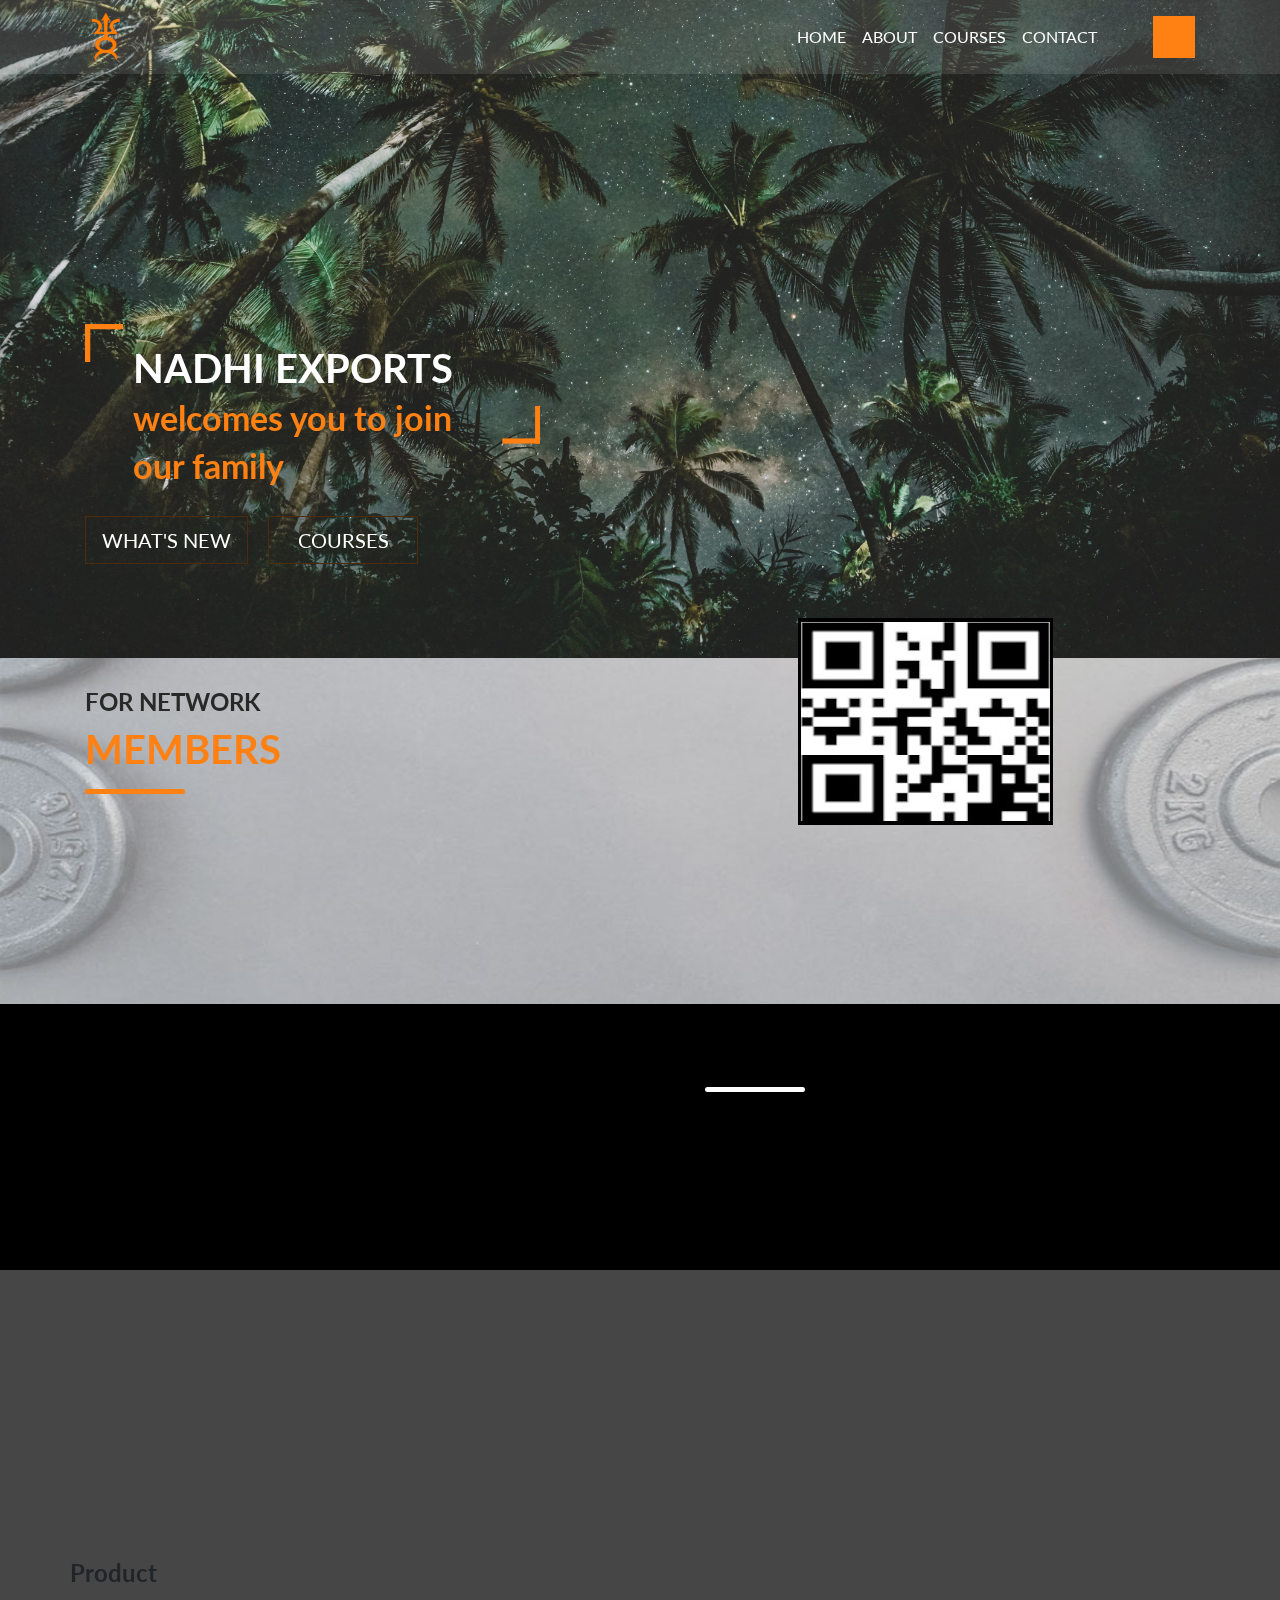
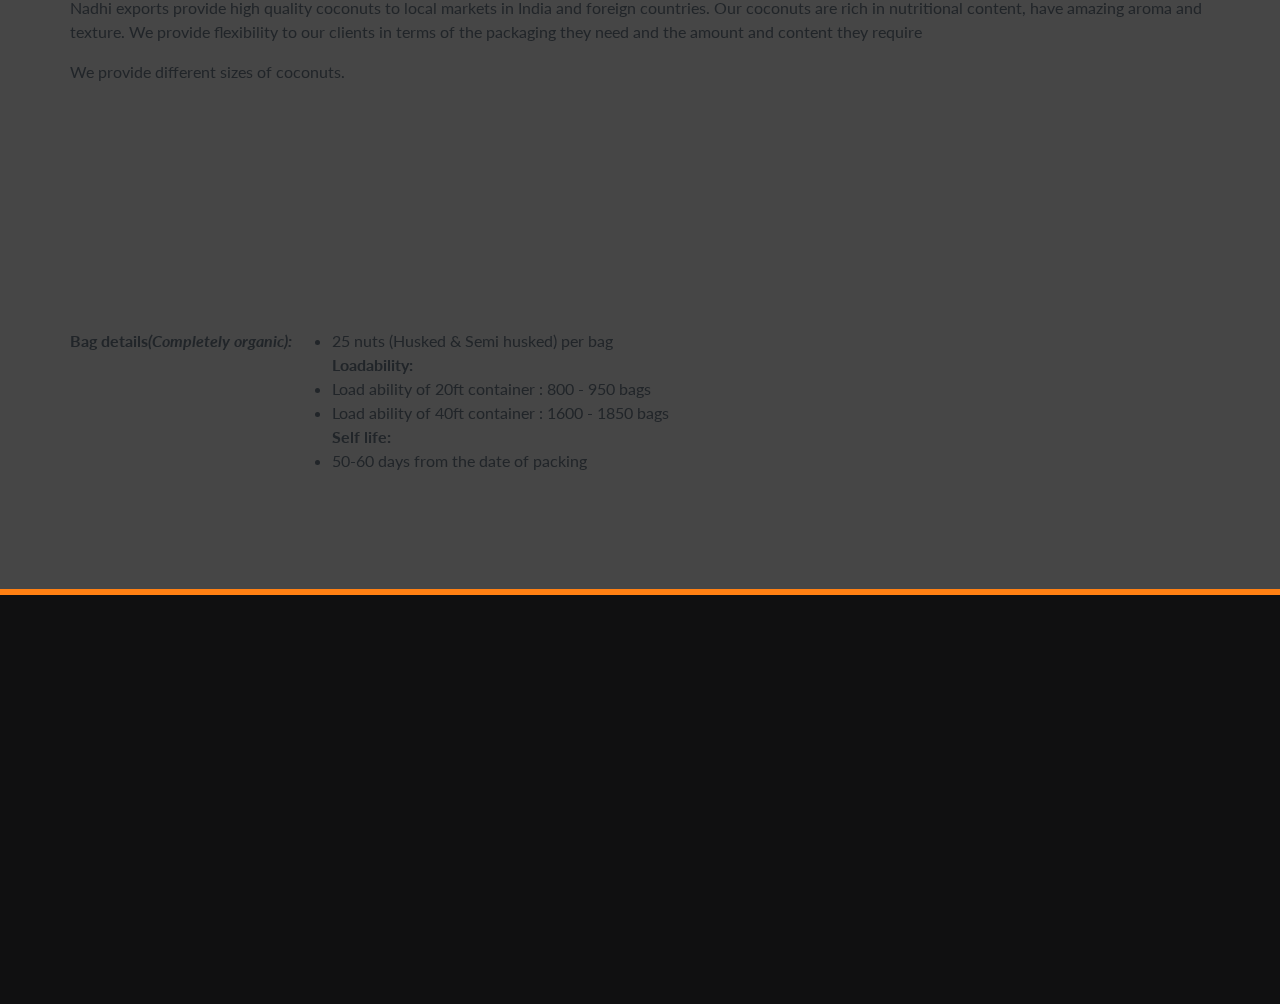
==== index.html @ 695e90e1 "first uplode" ====
<!doctype html>
<!--
  Fox by FreeHTML5.co
  Twitter: https://twitter.com/fh5co
  Facebook: https://fb.com/fh5co
  URL: https://freehtml5.co
-->
<html lang="en">

<head>
    <!-- Required meta tags -->
    <meta charset="utf-8">
    <meta name="viewport" content="width=device-width, initial-scale=1, shrink-to-fit=no">
    <title>NADHI EXPORTS</title>
    <!-- Bootstrap CSS -->
    <link href="css/animate.css" rel="stylesheet">
    <link rel="stylesheet" href="css/bootstrap.min.css" type="text/css">
    <link href="https://fonts.googleapis.com/css?family=Lato:300,400,700" rel="stylesheet">
    <link rel="stylesheet" href="css/style.css">
</head>

<body>
    <div class="container-fluid pl-0 pr-0 bg-img clearfix parallax-window2" data-parallax="scroll" data-image-src="images/banner2.jpg">
        <nav class="navbar navbar-expand-md navbar-dark">
            <div class="container">
                <!-- Brand -->
                <a class="navbar-brand mr-auto" href="#"><img src="images/logo.png" alt="FoxPro" /></a>
                <!-- Toggler/collapsibe Button -->
                <button class="navbar-toggler" type="button" data-toggle="collapse" data-target="#collapsibleNavbar"> <span class="navbar-toggler-icon"></span> </button>
                <!-- Navbar links -->
                <div class="collapse navbar-collapse" id="collapsibleNavbar">
                    <ul class="navbar-nav ml-auto">
                        <li class="nav-item"> <a class="nav-link" href="#">Home</a> </li>
                        <li class="nav-item"> <a class="nav-link" href="#about-us">About</a> </li>
                        <li class="nav-item"> <a class="nav-link" href="#">Courses</a> </li>
                        <li class="nav-item"> <a class="nav-link" href="#contact">Contact</a> </li>
                    </ul>
                    <ul class="navbar-nav ml-5">
                        <li class="nav-item"> <a class="nav-link btn btn-danger" href="#">&nbsp;&nbsp;&nbsp;&nbsp;&nbsp;&nbsp;</a> </li>
                    </ul>
                </div>
            </div>
        </nav>
        <div class="container">
            <div class="fh5co-banner-text-box">
                <div class="quote-box pl-5 pr-5 wow bounceInRight">
                    <h2>NADHI EXPORTS<br><span>
                            welcomes you to join our family</span> </h2>
                </div>
                <a href="#" class="btn text-uppercase btn-outline-danger btn-lg mr-3 mb-3 wow bounceInUp"> What's new</a> <a href="#" class="btn text-uppercase btn-outline-danger btn-lg mb-3 wow bounceInDown"> Courses</a>
            </div>
        </div>
    </div>
    <div class="container-fluid fh5co-network">
        <div class="container">
            <div class="row">
                <div class="col-md-6">
                    <h4 class="wow bounceInUp">FOR NETWORK</h4>
                    <h2 class="wow bounceInRight">MEMBERS</h2>
                    <hr />
                    <h5 class="wow bounceInLeft">NETWORK SUMMER 2017</h5>
                    <p class="wow bounceInDown">The lowdown on Blood Flow Restriction training • FREE CEC/CPD • ​Let's compare ​Raw Vs Cooked • Building Ab, Core &amp; Pelvic strength • Get​ clients short-term wins from long-term goals • So you want to operate multiple clubs? + LOADS MORE</p>
                </div>
                <div class="col-md-6">
                    <figure class="wow bounceInDown"> <img src="images/about-img.jpg" alt="gym" class="img-fluid" /> </figure>
                </div>
            </div>
        </div>
    </div>
    <div id="about-us" class="container-fluid fh5co-about-us pl-0 pr-0 parallax-window" data-parallax="scroll" data-image-src="images/about-us-bg.jpg">
        <div class="container">
            <div class="col-sm-6 offset-sm-6">
                <h2 class="wow bounceInLeft" data-wow-delay=".25s">ABOUT US</h2>
                <hr />
                <p class="wow bounceInRight" data-wow-delay=".25s">We are NADHI EXPORTS exporting coconuts regularly to various parts of India throughout the year. NADHI EXPORTS mainly dealing with coconut products (Husked & Semi Husked). We can supply fresh coconuts of Indian origin for any demanded products quantity at a competitive rate regularly. </p>
            </div>
        </div>
    </div>
    <div class="container-fluid fh5co-content-box">
        <div class="container">
            <div class="row">
                <div class="col-md-5 pr-0"><img src="images/rode-gym.jpg" alt="gym" class="img-fluid wow bounceInLeft" /> </div>
                <div class="col-md-7 pl-0">
                    <div class="wow bounceInRight" data-wow-delay=".25s">
                        <div class="card-img-overlay">
                            <p>we have high quality export coconuts of circumference 12inches and above. We invite the local buyers from all over India. </p>
                        </div>
                        <img src="images/gym-girls.jpg" alt="girls in gym" class="img-fluid" />
                    </div>
                </div>
            </div>
            <!--     <div class="row trainers pl-0 pr-0">
      <div class="col-12 bg-50">
        <div class="quote-box2 wow bounceInDown" data-wow-delay=".25s">
          <h2> TRAINERS </h2>
        </div>
      </div>
      <div class="col-md-6 pr-5 pl-5">
        <div class="card text-center wow bounceInLeft" data-wow-delay=".25s"> <img class="card-img-top rounded-circle img-fluid" src="images/trainers1.jpg" alt="Card image">
          <div class="card-body mb-5">
            <h4 class="card-title">JENIFERR</h4>
            <p class="card-text">Trainers, athletes and serious clients alike are looking for the toughest, most brutally productive training techniques to spice up their workouts and provide a truly unique challenge</p>
          </div>
        </div>
      </div>
      <div class="col-md-6 pl-5 pr-5">
        <div class="card text-center wow bounceInRight" data-wow-delay=".25s"> <img class="card-img-top rounded-circle img-fluid" src="images/trainers2.jpg" alt="Card image">
          <div class="card-body mb-5">
            <h4 class="card-title">JHON</h4>
            <p class="card-text">Trainers, athletes and serious clients alike are looking for the toughest, most brutally productive training techniques to spice up their workouts and provide a truly unique challenge</p>
          </div>
        </div>
      </div>
    </div> -->
            <div class="row gallery">
                <div class="product">
                    <h4><b class="text-center">Product</b></h4>
                    <p>
                        Nadhi exports provide high quality coconuts to local markets in India and
                        foreign countries. Our coconuts are rich in nutritional content, have amazing
                        aroma and texture. We provide flexibility to our clients in terms of the
                        packaging they need and the amount and content they require</p>
                        <p>We provide different sizes of coconuts.</p>
                </div>
                <div class="col-md-4">
                    <div class="card">
                        <div class="card-body mb-4 wow
bounceInLeft" data-wow-delay=".25s">
                            <h4 class="card-title">SMALL- BELOW 500
                                grams</h4>
                            <p class="card-text">I just wanted to sincerely thank you for the
                                opportunity to represent Precision Nutrition and the US at such an amazing
                                event. </p>
                        </div>
                        <!-- <img class="card-img-top img-fluid wow bounceInRight"
data-wow-delay=".25s" src="images/g1.jpg" alt="Card image"> -->
                    </div>
                </div>
                <div class="col-md-4">
                    <div class="card">
                        <div class="card-body mt-4 wow
bounceInDown" data-wow-delay=".25s">
                            <h4 class="card-title">MEDIUM-500 TO 600
                                grams</h4>
                            <p class="card-text">I just wanted to sincerely thank you for the
                                opportunity to represent Precision Nutrition and the US at such an amazing
                                event. </p>
                        </div>
                        <!--  <img class="card-img-top img-fluid wow bounceInUp"
data-wow-delay=".25s" src="images/g2.jpg" alt="Card image"> -->
                    </div>
                </div>
                <div class="col-md-4">
                    <div class="card">
                        <div class="card-body mb-4 wow
bounceInRight" data-wow-delay=".25s">
                            <h4 class="card-title">SUPERIOR-ABOVE
                                600 grams</h4>
                            <p class="card-text">I just wanted to sincerely thank you for
                                the opportunity to represent Precision Nutrition and the US at such an amazing
                                event. </p>
                        </div>
                        <!--  <img class="card-img-top img-fluid wow bounceInLeft"
data-wow-delay=".25s" src="images/g3.jpg" alt="Card image"> -->
                    </div>
                </div>
                 <p>
                    <b>Bag details<i>(Completely organic):</i></b>
                    <ul>
                        <li>25 nuts (Husked & Semi husked) per bag</li>
                        <b>Loadability:</b><br>
                        <li>Load ability of 20ft container : 800 - 950 bags</li>
                        <li>Load ability of 40ft container : 1600 - 1850 bags</li>
                        <b>Self life:</b><br>
                        <li>50-60 days from the date of packing
                        </li>
                        <b>
                        </b>
                    </ul>
                </p>
            </div>
        </div>
    </div>
    <footer class="container-fluid">
        <div class="container">
            <div class="row">
                <div class="col-md-3 footer1 d-flex wow bounceInLeft" data-wow-delay=".25s">
                    <div class="d-flex flex-wrap align-content-center"> <a href="#"><img src="images/logo.png" alt="logo" /></a>
                        <p>Lorem ipsum dolor sit
                            amet, consectetuer adipiscing elit. Aenean commodo dolor. Ae</p>
                        <p>&copy;
                            2018 Foxpro. All rights reserved.<br> Design by <a href="https://freehtml5.co" target="_blank">FreeHTML5</a>.</p>
                    </div>
                </div>
                <div class="col-md-6 footer2
wow bounceInUp" data-wow-delay=".25s" id="contact">
                    <div class="form-box">
                        <h4>CONTACT US</h4>
                        <table class="table table-responsive d-table">
                            <tr>
                                <td><input type="text" class="form-control pl-0" placeholder="NAME" /></td>
                                <td><input type="email" class="form-control pl-0" placeholder="EMAIL" /></td>
                            </tr>
                            <tr>
                                <td colspan="2"></td>
                            </tr>
                            <tr>
                                <td colspan="2"><input type="text" class="form-control pl-0" placeholder="ADDRESS" /></td>
                            </tr>
                            <tr>
                                <td colspan="2"></td>
                            </tr>
                            <tr>
                                <td colspan="2"><input type="text" class="form-control pl-0" placeholder="MESSAGES" /></td>
                            </tr>
                            <tr>
                                <td colspan="2"></td>
                            </tr>
                            <tr>
                                <td colspan="2" class="text-center pl-0"><button type="submit" class="btn btn-dark">SEND</button></td>
                            </tr>
                        </table>
                    </div>
                </div>
                <div class="col-md-3 footer3 wow bounceInRight" data-wow-delay=".25s">
                    <h5>PHONE</h5>
                    <p>+919444500524</p>
                    <h5>EMAIL</h5>
                    <p>nadhiexports@gmail.com</p>

                    <div class="social-links">
                        <ul class="nav nav-item">
                            <li><a href="https://twitter.com/NadhiExports?s=20" class="btn btn-secondary mr-1
mb-2"><img src="images/tweet.png" alt="tweet" /></a></li>
                            <li><a href="mailto:nadhiexports@gmail.com" class="btn btn-secondary mr-1 ml-1 mb-2"><img src="images/email.png" alt="email" /></a></li>
                            <li><a href="https://www.instagram.com/nadhi_exports/" class="btn btn-secondary mr-1 ml-1 mb-2"><img src="images/insta.png" alt="instagram" /></a></li>
                            <li><a href="https://api.whatsapp.com/send?phone=+917708226959" class="btn btn-secondary ml-1
mb-2"><img src="images/whats.png" alt="whatsapp" /></a></li>
                        </ul>
                    </div>
                </div>
            </div>
        </div>
    </footer>
    <!-- Optional JavaScript -->
    <!-- jQuery first, then Bootstrap JS, ... -->
    <script src="js/jquery.min.js"></script>
    <script src="js/bootstrap.min.js"></script>
    <script src="js/parallax.js"></script>
    <script src="js/wow.js"></script>
    <script src="js/main.js"></script>
</body>

</html>
---- css/style.css ----
/*
 * Fox by FreeHTML5.co
 * Twitter: https://twitter.com/fh5co
 * Facebook: https://fb.com/fh5co
 * URL: https://freehtml5.co
 */

body {
  font-family: 'Lato', sans-serif;
  overflow: hidden;
  overflow-y: scroll;
  background-color: #000;
}
body .bg-img {
  background-repeat: no-repeat;
  background-position: center;
  padding-bottom: 100px;
}
body nav {
  background: rgba(255, 255, 255, 0.1);
}
body nav .navbar-nav a {
  font-size: 16px;
  text-transform: uppercase;
  color: #fff !important;
  transition: all 0.3s;
  -webkit-transition: all 0.3s;
  -ms-transition: all 0.3s;
  -o-transition: all 0.3s;
}
body nav .navbar-nav a:hover {
  color: #ff8013 !important;
}
body nav .navbar-nav .btn-danger {
  background: #ff8013;
  border-color: #ff8013;
  border-radius: 0;
}
body nav .navbar-nav .btn-danger:hover {
  background: #df6700;
  border-color: #df6700;
}

a, a:hover {
  color: #ff8013;
}

.fh5co-banner-text-box {
  position: relative;
  max-height: 120px;
  display: inline-block;
  margin-top: 250px;
}
.fh5co-banner-text-box .quote-box {
  max-width: 455px;
  padding: 20px 0;
}
.fh5co-banner-text-box .quote-box h2 {
  font-family: 'Lato', sans-serif;
  font-weight: 700;
  color: #fff;
  font-size: 40px;
}
.fh5co-banner-text-box .quote-box h2 span {
  color: #ff8013;
  font-size: 34px;
}
.fh5co-banner-text-box .quote-box::before {
  content: "";
  position: absolute;
  height: 38px;
  width: 38px;
  left: 0;
  top: 0;
  background: url("../images/right-quote.png");
  background-repeat: no-repeat;
}
.fh5co-banner-text-box .quote-box::after {
  content: "";
  position: absolute;
  height: 38px;
  width: 38px;
  background: url("../images/left-quote.png");
  background-repeat: no-repeat;
  right: 0;
  bottom: 0;
}
.fh5co-banner-text-box a {
  color: #fff;
  border-color: #4e2b0d;
  border-radius: 0;
  min-width: 150px;
}
.fh5co-banner-text-box a:hover {
  background: transparent;
  border-color: gray;
  color: #ff8013;
}

.fh5co-network, .fh5co-about-us {
  background: url("../images/about-bg.jpg");
  background-repeat: no-repeat;
  background-position: center;
  background-size: 100% 100%;
  padding: 50px 0;
  padding-top: 30px;
}
.fh5co-network figure, .fh5co-about-us figure {
  margin-top: -70px !important;
}
.fh5co-network h2, .fh5co-about-us h2 {
  color: #ff8013;
  font-family: 'Lato', sans-serif;
  font-weight: 700;
  font-size: 40px;
  margin-bottom: 0;
}
.fh5co-network h4, .fh5co-about-us h4, .fh5co-network h5, .fh5co-about-us h5, .fh5co-network p, .fh5co-about-us p {
  color: #282828;
  font-family: 'Lato', sans-serif;
  font-weight: 700;
}
.fh5co-network hr, .fh5co-about-us hr {
  border-color: #ff8013;
  border-width: 5px;
  max-width: 100px;
  margin-left: 0;
  border-radius: 5px;
}
.fh5co-network figure, .fh5co-about-us figure {
  text-align: center;
}

.fh5co-about-us {
  background: transparent;
  background-repeat: no-repeat;
  background-size: contain;
  background-position: center;
}
.fh5co-about-us p {
  color: #fff;
  font-family: 'Lato', sans-serif;
  font-weight: normal;
}
.fh5co-about-us hr {
  border-color: #fff;
  margin-left: 50px;
  margin-top: 5px;
}
.fh5co-about-us a {
  color: #fff !important;
  border-color: #4e2b0d;
  border-radius: 0;
  min-width: 150px;
}
.fh5co-about-us a:hover {
  background: transparent;
  border-color: gray;
  color: #ff8013;
}

.fh5co-content-box {
  background: #464646;
  padding-bottom: 100px;
}
.fh5co-content-box .pr-0 img {
  margin-top: -128px;
}
.fh5co-content-box img {
  width: 100%;
}
.fh5co-content-box .card-img-overlay {
  color: #fff;
  text-align: center;
  top: 35%;
}
.fh5co-content-box .trainers {
  position: relative;
  padding: 50px 0;
  margin: 70px 0;
  background: url("../images/gym2.jpg");
  background-repeat: no-repeat;
  background-position: center;
  background-color: #000;
}
.fh5co-content-box .trainers .bg-50 {
  background: rgba(0, 0, 0, 0.3);
}
.fh5co-content-box .trainers .card {
  border: none;
  background: transparent;
}
.fh5co-content-box .trainers .card img {
  max-width: 250px;
  margin: 0 auto;
  max-height: 250px;
}
.fh5co-content-box .trainers .card .card-body {
  background: #ccc;
  border-radius: 15px;
  padding: 30px 20px;
  margin-top: 30px;
  padding-bottom: 50px;
}
.fh5co-content-box .trainers .card .card-body::before {
  content: "";
  position: absolute;
  border: 20px solid #ccc;
  border-color: transparent transparent #ccc transparent;
  margin-top: -70px;
  text-align: center;
  margin-left: -15px;
}
.fh5co-content-box .trainers .quote-box2 {
  color: #fff;
  max-width: 250px;
  position: relative;
  text-align: center;
  margin: auto;
  margin-bottom: 50px;
}
.fh5co-content-box .trainers .quote-box2::before {
  content: "";
  position: absolute;
  height: 20px;
  width: 20px;
  left: 0;
  top: -10px;
  background: url("../images/right-quote-white.png");
  background-repeat: no-repeat;
  background-size: 100% 100%;
}
.fh5co-content-box .trainers .quote-box2::after {
  content: "";
  position: absolute;
  height: 20px;
  width: 20px;
  background: url("../images/left-quote-white.png");
  background-repeat: no-repeat;
  right: 0;
  bottom: -10px;
  background-size: 100% 100%;
}
.fh5co-content-box .trainers::before, .fh5co-content-box .trainers::after {
  content: "";
  position: absolute;
  border: 5px solid #ff8013;
  width: 100%;
  top: -10px;
}
.fh5co-content-box .trainers::before {
  bottom: -10px;
  top: auto;
}
.fh5co-content-box .gallery .card {
  border: none;
  background: transparent;
}
.fh5co-content-box .gallery .card img {
  border-radius: 0;
  max-height: 580px;
}
.fh5co-content-box .gallery .card .card-body {
  background: #ff8013;
}
.fh5co-content-box .gallery .card .card-body h4 {
  color: #fff;
}
.fh5co-content-box .gallery .card .card-body p {
  font-family: 'Lato', sans-serif;
  font-weight: 700;
}

footer {
  background: #101011;
  color: #fff;
}
footer .footer1 p {
  margin-top: 30px;
}
footer .footer2 h4 {
  color: #ff8013;
  font-family: 'Lato', sans-serif;
  font-weight: 700;
  text-align: center;
  margin: 20px auto;
}
footer .footer2 .form-box {
  background: #fff;
  padding: 20px 30px;
  margin-top: -30px;
}
footer .footer2 input[type='text'], footer .footer2 input[type='email'] {
  background: transparent;
  border-radius: 0;
  border: none;
  border-bottom: 2px solid #000;
}
footer .footer2 input[type='text']:focus, footer .footer2 input[type='email']:focus {
  box-shadow: none;
  border-color: #ff8013;
}
footer .footer2 .btn {
  min-width: 150px;
  border-radius: 0;
}
footer .footer2 ::-webkit-input-placeholder {
  /* Chrome/Opera/Safari */
  color: #262626;
}
footer .footer2 ::-moz-placeholder {
  /* Firefox 19+ */
  color: #262626;
}
footer .footer2 :-ms-input-placeholder {
  /* IE 10+ */
  color: #262626;
}
footer .footer2 :-moz-placeholder {
  /* Firefox 18- */
  color: #262626;
}
footer .footer3 {
  padding-top: 50px;
}
footer .footer3 a {
  background: #fff;
  border-radius: 50%;
  height: 40px;
  width: 40px;
  padding: 0;
  padding-top: 5px;
}
footer .footer3 a:hover {
  background: #ff8013;
}
footer .footer3 .nav-item li {
  margin: 0 5px;
}
footer .table td, footer .table th {
  border: none;
}

footer::before {
  content: "";
  position: absolute;
  border: 3px solid #ff8013;
  width: 100%;
  left: 0;
}

@media (max-width: 1199px) {
  .fh5co-content-box .pr-0 img {
    margin-top: -107px;
  }
}
@media (max-width: 991px) {
  .fh5co-content-box .pr-0 img {
    margin-top: -78px;
  }
  .fh5co-content-box .card-img-overlay {
    top: 20%;
  }
}
@media (max-width: 767px) {
  body nav .navbar-nav {
    margin-left: 0 !important;
    max-width: 50px;
  }

  .fh5co-network figure, .fh5co-about-us figure {
    margin-top: 0 !important;
  }

  .fh5co-content-box .pr-0 img {
    margin: 20px auto;
  }
  .fh5co-content-box .col-md-5 {
    padding: 0 !important;
  }
  .fh5co-content-box .col-md-7 {
    padding: 0 !important;
  }

  .gallery .card {
    margin-bottom: 25px;
  }

  .footer1 {
    min-height: 150px;
  }

  .footer2 .form-box {
    margin-top: 0 !important;
  }
}
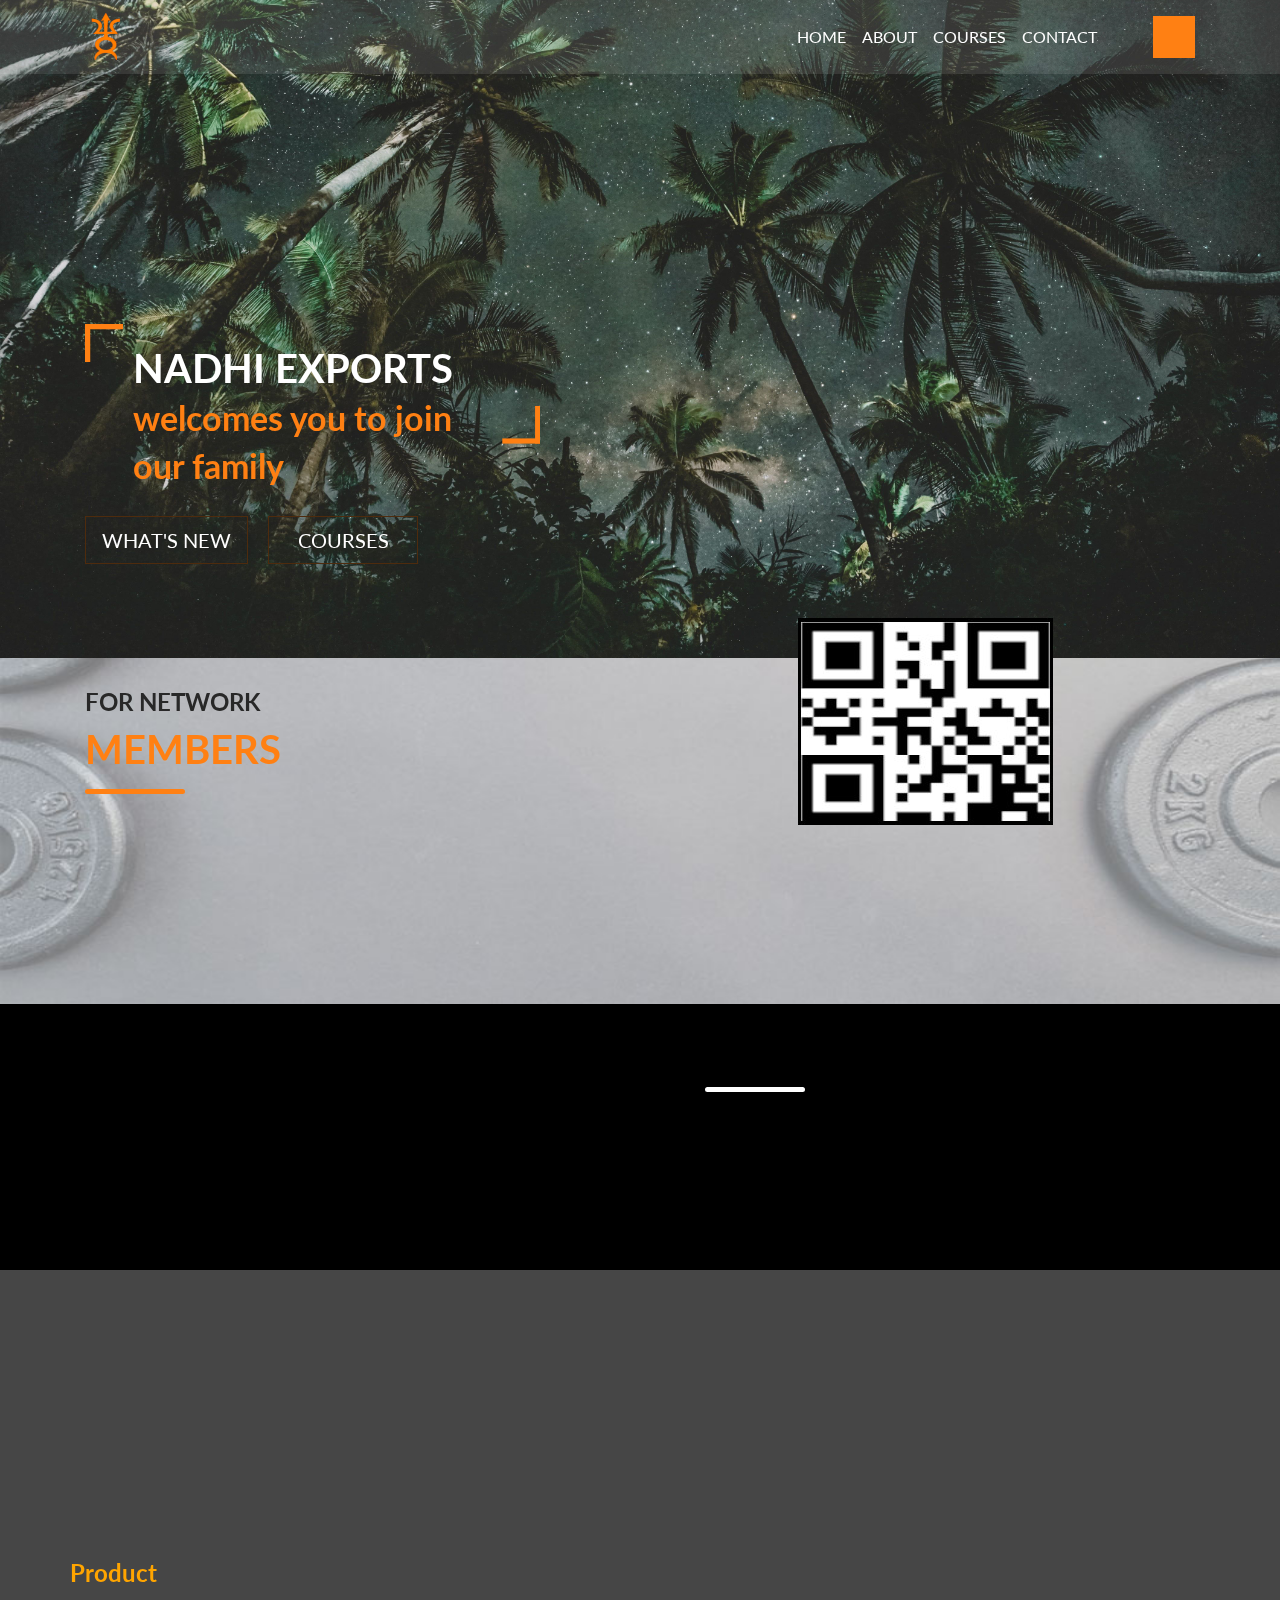
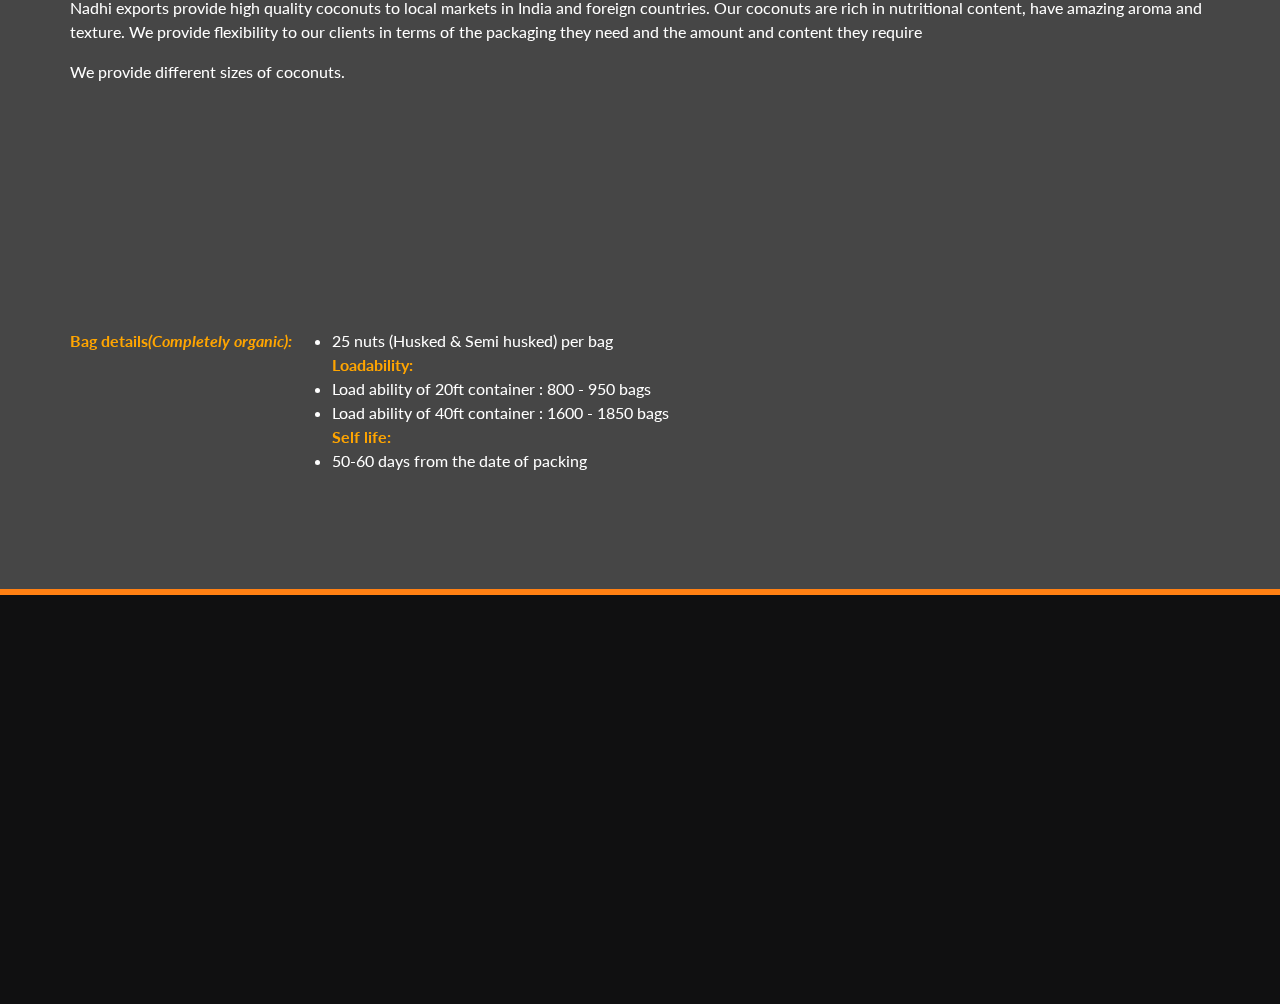
==== commit 47b1e698: "update 2" ====
--- a/index.html
+++ b/index.html
@@ -114,13 +114,13 @@
     </div> -->
             <div class="row gallery">
                 <div class="product">
-                    <h4><b class="text-center">Product</b></h4>
-                    <p>
+                    <h4><b class="orange">Product</b></h4>
+                    <p class="white">
                         Nadhi exports provide high quality coconuts to local markets in India and
                         foreign countries. Our coconuts are rich in nutritional content, have amazing
                         aroma and texture. We provide flexibility to our clients in terms of the
                         packaging they need and the amount and content they require</p>
-                        <p>We provide different sizes of coconuts.</p>
+                        <p class="white">We provide different sizes of coconuts.</p>
                 </div>
                 <div class="col-md-4">
                     <div class="card">
@@ -165,14 +165,14 @@
                     </div>
                 </div>
                  <p>
-                    <b>Bag details<i>(Completely organic):</i></b>
+                    <b class="orange">Bag details<i>(Completely organic):</i></b>
                     <ul>
-                        <li>25 nuts (Husked & Semi husked) per bag</li>
-                        <b>Loadability:</b><br>
-                        <li>Load ability of 20ft container : 800 - 950 bags</li>
-                        <li>Load ability of 40ft container : 1600 - 1850 bags</li>
-                        <b>Self life:</b><br>
-                        <li>50-60 days from the date of packing
+                        <li class="white">25 nuts (Husked & Semi husked) per bag</li>
+                        <b class="orange">Loadability:</b><br>
+                        <li class="white">Load ability of 20ft container : 800 - 950 bags</li>
+                        <li class="white">Load ability of 40ft container : 1600 - 1850 bags</li>
+                        <b class="orange">Self life:</b><br>
+                        <li class="white">50-60 days from the date of packing
                         </li>
                         <b>
                         </b>
--- a/css/style.css
+++ b/css/style.css
@@ -40,7 +40,12 @@
   background: #df6700;
   border-color: #df6700;
 }
-
+.orange{
+  color:orange;
+}
+.white{
+  color:white;
+}
 a, a:hover {
   color: #ff8013;
 }
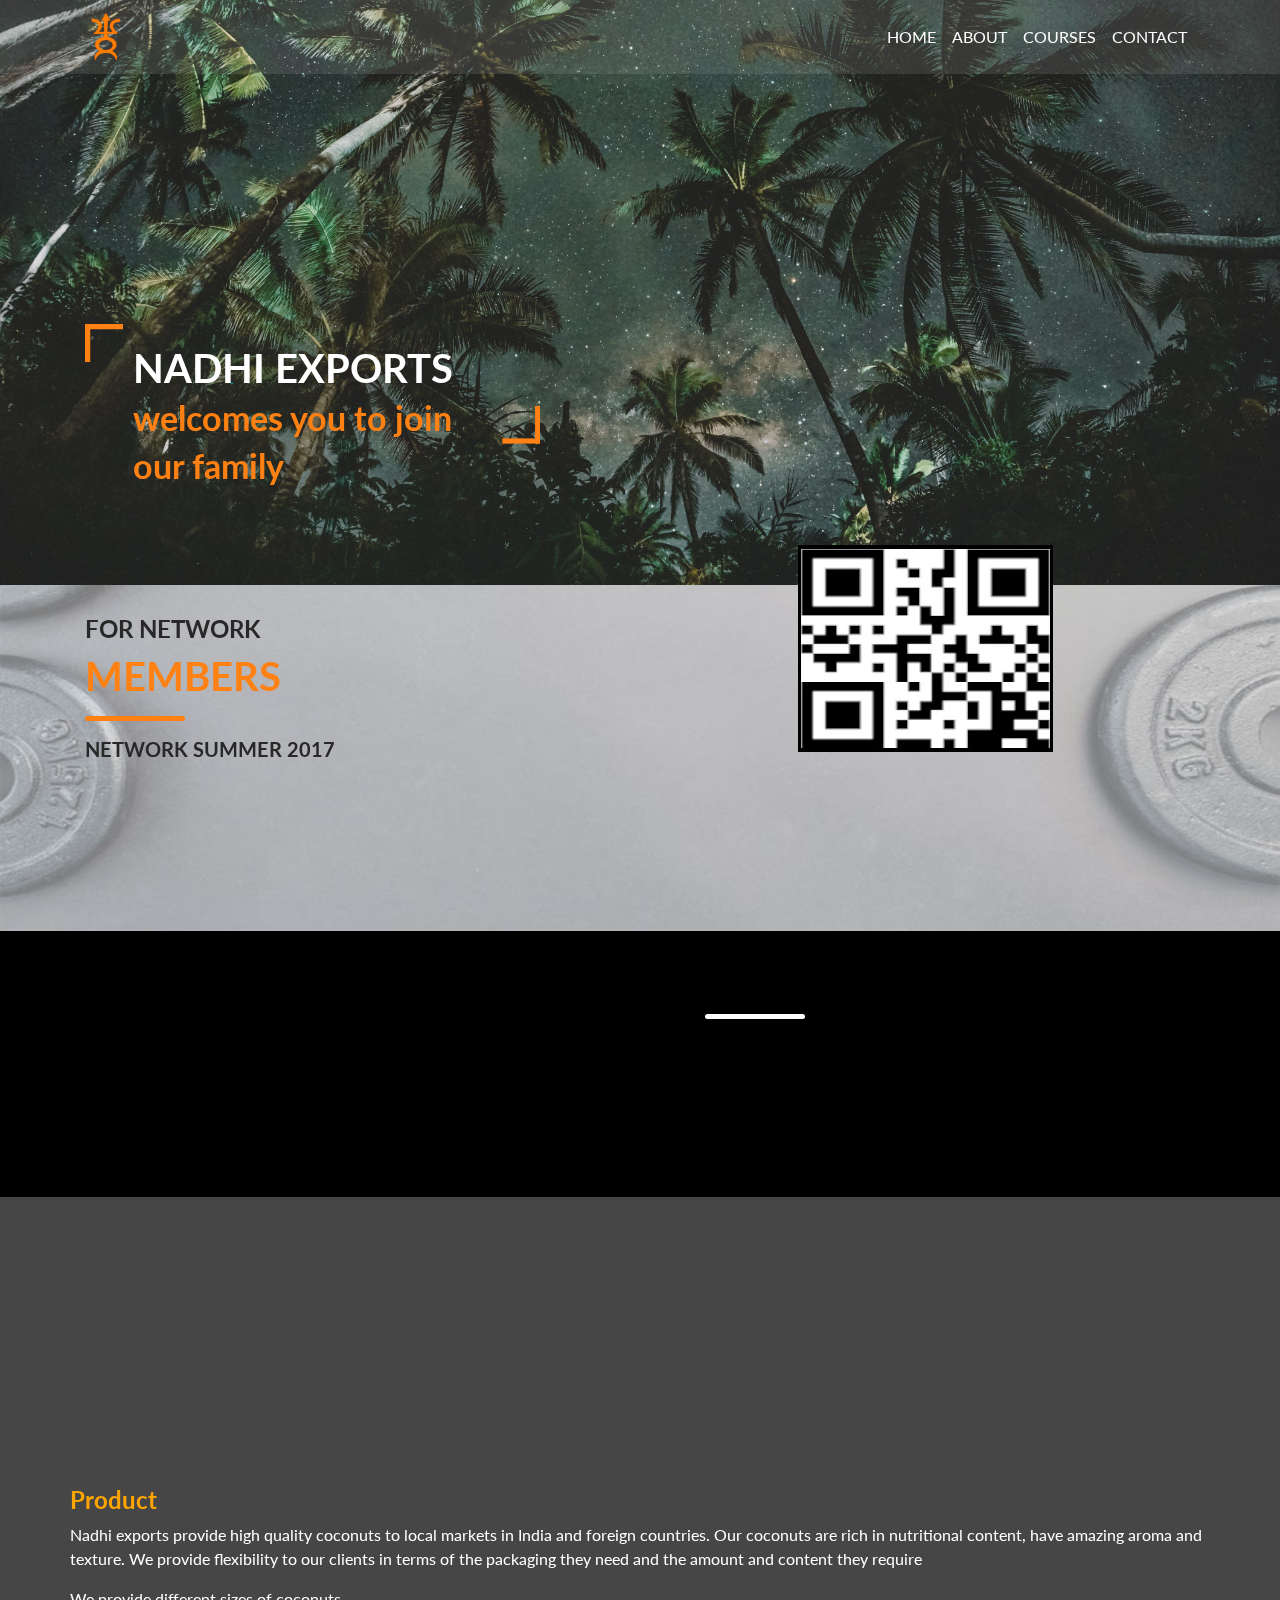
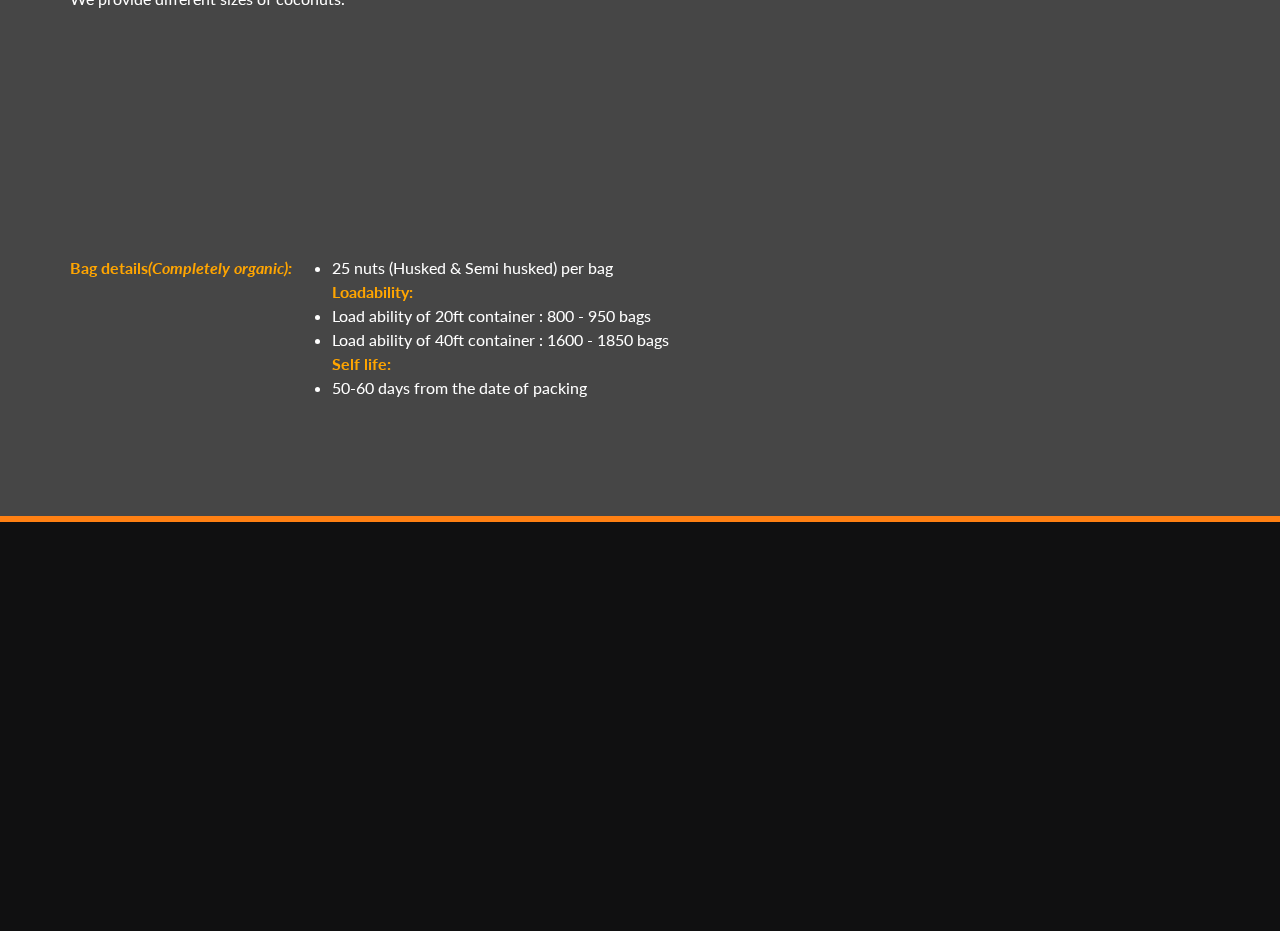
==== commit 03febb63: "update 3" ====
--- a/index.html
+++ b/index.html
@@ -35,9 +35,7 @@
                         <li class="nav-item"> <a class="nav-link" href="#">Courses</a> </li>
                         <li class="nav-item"> <a class="nav-link" href="#contact">Contact</a> </li>
                     </ul>
-                    <ul class="navbar-nav ml-5">
-                        <li class="nav-item"> <a class="nav-link btn btn-danger" href="#">&nbsp;&nbsp;&nbsp;&nbsp;&nbsp;&nbsp;</a> </li>
-                    </ul>
+                   
                 </div>
             </div>
         </nav>
@@ -47,7 +45,7 @@
                     <h2>NADHI EXPORTS<br><span>
                             welcomes you to join our family</span> </h2>
                 </div>
-                <a href="#" class="btn text-uppercase btn-outline-danger btn-lg mr-3 mb-3 wow bounceInUp"> What's new</a> <a href="#" class="btn text-uppercase btn-outline-danger btn-lg mb-3 wow bounceInDown"> Courses</a>
+               <!--  <a href="#" class="btn text-uppercase btn-outline-danger btn-lg mr-3 mb-3 wow bounceInUp"> What's new</a> <a href="#" class="btn text-uppercase btn-outline-danger btn-lg mb-3 wow bounceInDown"> Courses</a> -->
             </div>
         </div>
     </div>
@@ -89,29 +87,7 @@
                     </div>
                 </div>
             </div>
-            <!--     <div class="row trainers pl-0 pr-0">
-      <div class="col-12 bg-50">
-        <div class="quote-box2 wow bounceInDown" data-wow-delay=".25s">
-          <h2> TRAINERS </h2>
-        </div>
-      </div>
-      <div class="col-md-6 pr-5 pl-5">
-        <div class="card text-center wow bounceInLeft" data-wow-delay=".25s"> <img class="card-img-top rounded-circle img-fluid" src="images/trainers1.jpg" alt="Card image">
-          <div class="card-body mb-5">
-            <h4 class="card-title">JENIFERR</h4>
-            <p class="card-text">Trainers, athletes and serious clients alike are looking for the toughest, most brutally productive training techniques to spice up their workouts and provide a truly unique challenge</p>
-          </div>
-        </div>
-      </div>
-      <div class="col-md-6 pl-5 pr-5">
-        <div class="card text-center wow bounceInRight" data-wow-delay=".25s"> <img class="card-img-top rounded-circle img-fluid" src="images/trainers2.jpg" alt="Card image">
-          <div class="card-body mb-5">
-            <h4 class="card-title">JHON</h4>
-            <p class="card-text">Trainers, athletes and serious clients alike are looking for the toughest, most brutally productive training techniques to spice up their workouts and provide a truly unique challenge</p>
-          </div>
-        </div>
-      </div>
-    </div> -->
+          
             <div class="row gallery">
                 <div class="product">
                     <h4><b class="orange">Product</b></h4>
@@ -186,10 +162,9 @@
             <div class="row">
                 <div class="col-md-3 footer1 d-flex wow bounceInLeft" data-wow-delay=".25s">
                     <div class="d-flex flex-wrap align-content-center"> <a href="#"><img src="images/logo.png" alt="logo" /></a>
-                        <p>Lorem ipsum dolor sit
-                            amet, consectetuer adipiscing elit. Aenean commodo dolor. Ae</p>
+                        <p>We are <b class="orange">NADHI EXPORTS</b> exporting coconuts regularly to various parts of India throughout the year. NADHI EXPORTS mainly dealing with coconut products (Husked & Semi Husked).</p>
                         <p>&copy;
-                            2018 Foxpro. All rights reserved.<br> Design by <a href="https://freehtml5.co" target="_blank">FreeHTML5</a>.</p>
+                            2020. All rights reserved.<br> Design by <a href="#" target="_blank">TimeKeepers</a>.</p>
                     </div>
                 </div>
                 <div class="col-md-6 footer2
@@ -224,9 +199,9 @@
                 </div>
                 <div class="col-md-3 footer3 wow bounceInRight" data-wow-delay=".25s">
                     <h5>PHONE</h5>
-                    <p>+919444500524</p>
+                    <p class="orange">+919444500524</p>
                     <h5>EMAIL</h5>
-                    <p>nadhiexports@gmail.com</p>
+                    <p class="orange">nadhiexports@gmail.com</p>
 
                     <div class="social-links">
                         <ul class="nav nav-item">
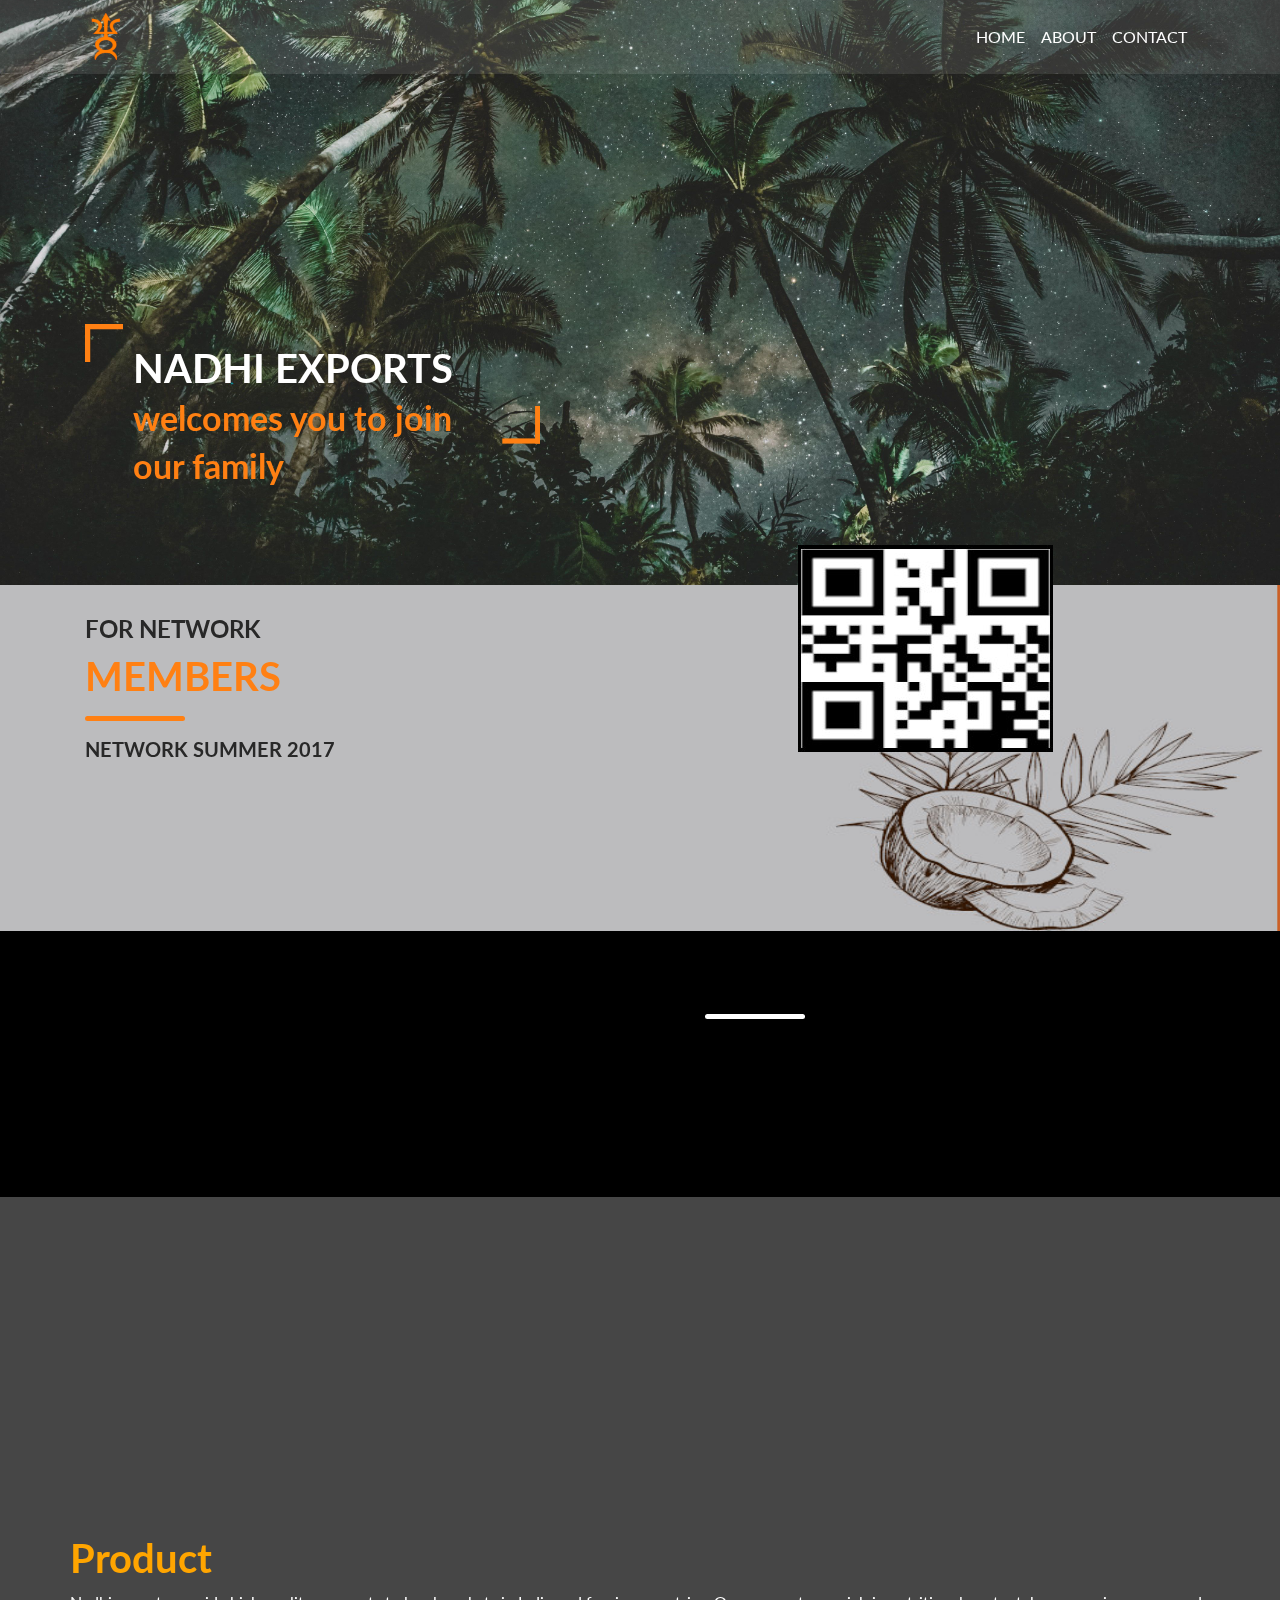
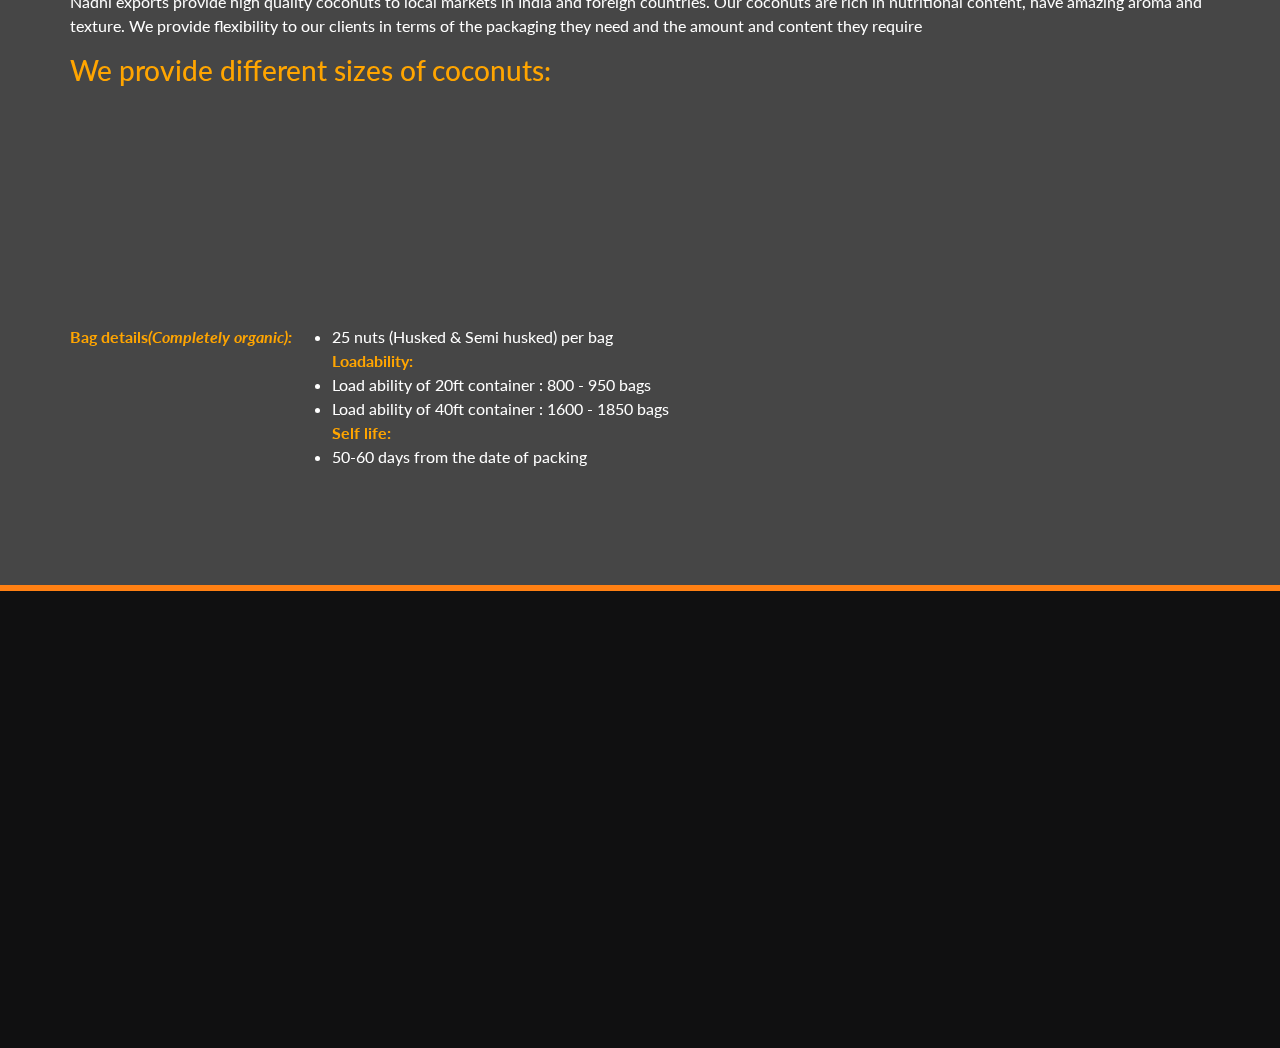
==== commit dc1d135e: "Update 4" ====
--- a/index.html
+++ b/index.html
@@ -1,229 +1,216 @@
-<!doctype html>
-<!--
-  Fox by FreeHTML5.co
-  Twitter: https://twitter.com/fh5co
-  Facebook: https://fb.com/fh5co
-  URL: https://freehtml5.co
--->
-<html lang="en">
-
-<head>
-    <!-- Required meta tags -->
-    <meta charset="utf-8">
-    <meta name="viewport" content="width=device-width, initial-scale=1, shrink-to-fit=no">
-    <title>NADHI EXPORTS</title>
-    <!-- Bootstrap CSS -->
-    <link href="css/animate.css" rel="stylesheet">
-    <link rel="stylesheet" href="css/bootstrap.min.css" type="text/css">
-    <link href="https://fonts.googleapis.com/css?family=Lato:300,400,700" rel="stylesheet">
-    <link rel="stylesheet" href="css/style.css">
-</head>
-
-<body>
-    <div class="container-fluid pl-0 pr-0 bg-img clearfix parallax-window2" data-parallax="scroll" data-image-src="images/banner2.jpg">
-        <nav class="navbar navbar-expand-md navbar-dark">
-            <div class="container">
-                <!-- Brand -->
-                <a class="navbar-brand mr-auto" href="#"><img src="images/logo.png" alt="FoxPro" /></a>
-                <!-- Toggler/collapsibe Button -->
-                <button class="navbar-toggler" type="button" data-toggle="collapse" data-target="#collapsibleNavbar"> <span class="navbar-toggler-icon"></span> </button>
-                <!-- Navbar links -->
-                <div class="collapse navbar-collapse" id="collapsibleNavbar">
-                    <ul class="navbar-nav ml-auto">
-                        <li class="nav-item"> <a class="nav-link" href="#">Home</a> </li>
-                        <li class="nav-item"> <a class="nav-link" href="#about-us">About</a> </li>
-                        <li class="nav-item"> <a class="nav-link" href="#">Courses</a> </li>
-                        <li class="nav-item"> <a class="nav-link" href="#contact">Contact</a> </li>
-                    </ul>
-                   
-                </div>
-            </div>
-        </nav>
-        <div class="container">
-            <div class="fh5co-banner-text-box">
-                <div class="quote-box pl-5 pr-5 wow bounceInRight">
-                    <h2>NADHI EXPORTS<br><span>
-                            welcomes you to join our family</span> </h2>
-                </div>
-               <!--  <a href="#" class="btn text-uppercase btn-outline-danger btn-lg mr-3 mb-3 wow bounceInUp"> What's new</a> <a href="#" class="btn text-uppercase btn-outline-danger btn-lg mb-3 wow bounceInDown"> Courses</a> -->
-            </div>
-        </div>
-    </div>
-    <div class="container-fluid fh5co-network">
-        <div class="container">
-            <div class="row">
-                <div class="col-md-6">
-                    <h4 class="wow bounceInUp">FOR NETWORK</h4>
-                    <h2 class="wow bounceInRight">MEMBERS</h2>
-                    <hr />
-                    <h5 class="wow bounceInLeft">NETWORK SUMMER 2017</h5>
-                    <p class="wow bounceInDown">The lowdown on Blood Flow Restriction training • FREE CEC/CPD • ​Let's compare ​Raw Vs Cooked • Building Ab, Core &amp; Pelvic strength • Get​ clients short-term wins from long-term goals • So you want to operate multiple clubs? + LOADS MORE</p>
-                </div>
-                <div class="col-md-6">
-                    <figure class="wow bounceInDown"> <img src="images/about-img.jpg" alt="gym" class="img-fluid" /> </figure>
-                </div>
-            </div>
-        </div>
-    </div>
-    <div id="about-us" class="container-fluid fh5co-about-us pl-0 pr-0 parallax-window" data-parallax="scroll" data-image-src="images/about-us-bg.jpg">
-        <div class="container">
-            <div class="col-sm-6 offset-sm-6">
-                <h2 class="wow bounceInLeft" data-wow-delay=".25s">ABOUT US</h2>
-                <hr />
-                <p class="wow bounceInRight" data-wow-delay=".25s">We are NADHI EXPORTS exporting coconuts regularly to various parts of India throughout the year. NADHI EXPORTS mainly dealing with coconut products (Husked & Semi Husked). We can supply fresh coconuts of Indian origin for any demanded products quantity at a competitive rate regularly. </p>
-            </div>
-        </div>
-    </div>
-    <div class="container-fluid fh5co-content-box">
-        <div class="container">
-            <div class="row">
-                <div class="col-md-5 pr-0"><img src="images/rode-gym.jpg" alt="gym" class="img-fluid wow bounceInLeft" /> </div>
-                <div class="col-md-7 pl-0">
-                    <div class="wow bounceInRight" data-wow-delay=".25s">
-                        <div class="card-img-overlay">
-                            <p>we have high quality export coconuts of circumference 12inches and above. We invite the local buyers from all over India. </p>
-                        </div>
-                        <img src="images/gym-girls.jpg" alt="girls in gym" class="img-fluid" />
-                    </div>
-                </div>
-            </div>
-          
-            <div class="row gallery">
-                <div class="product">
-                    <h4><b class="orange">Product</b></h4>
-                    <p class="white">
-                        Nadhi exports provide high quality coconuts to local markets in India and
-                        foreign countries. Our coconuts are rich in nutritional content, have amazing
-                        aroma and texture. We provide flexibility to our clients in terms of the
-                        packaging they need and the amount and content they require</p>
-                        <p class="white">We provide different sizes of coconuts.</p>
-                </div>
-                <div class="col-md-4">
-                    <div class="card">
-                        <div class="card-body mb-4 wow
-bounceInLeft" data-wow-delay=".25s">
-                            <h4 class="card-title">SMALL- BELOW 500
-                                grams</h4>
-                            <p class="card-text">I just wanted to sincerely thank you for the
-                                opportunity to represent Precision Nutrition and the US at such an amazing
-                                event. </p>
-                        </div>
-                        <!-- <img class="card-img-top img-fluid wow bounceInRight"
-data-wow-delay=".25s" src="images/g1.jpg" alt="Card image"> -->
-                    </div>
-                </div>
-                <div class="col-md-4">
-                    <div class="card">
-                        <div class="card-body mt-4 wow
-bounceInDown" data-wow-delay=".25s">
-                            <h4 class="card-title">MEDIUM-500 TO 600
-                                grams</h4>
-                            <p class="card-text">I just wanted to sincerely thank you for the
-                                opportunity to represent Precision Nutrition and the US at such an amazing
-                                event. </p>
-                        </div>
-                        <!--  <img class="card-img-top img-fluid wow bounceInUp"
-data-wow-delay=".25s" src="images/g2.jpg" alt="Card image"> -->
-                    </div>
-                </div>
-                <div class="col-md-4">
-                    <div class="card">
-                        <div class="card-body mb-4 wow
-bounceInRight" data-wow-delay=".25s">
-                            <h4 class="card-title">SUPERIOR-ABOVE
-                                600 grams</h4>
-                            <p class="card-text">I just wanted to sincerely thank you for
-                                the opportunity to represent Precision Nutrition and the US at such an amazing
-                                event. </p>
-                        </div>
-                        <!--  <img class="card-img-top img-fluid wow bounceInLeft"
-data-wow-delay=".25s" src="images/g3.jpg" alt="Card image"> -->
-                    </div>
-                </div>
-                 <p>
-                    <b class="orange">Bag details<i>(Completely organic):</i></b>
-                    <ul>
-                        <li class="white">25 nuts (Husked & Semi husked) per bag</li>
-                        <b class="orange">Loadability:</b><br>
-                        <li class="white">Load ability of 20ft container : 800 - 950 bags</li>
-                        <li class="white">Load ability of 40ft container : 1600 - 1850 bags</li>
-                        <b class="orange">Self life:</b><br>
-                        <li class="white">50-60 days from the date of packing
-                        </li>
-                        <b>
-                        </b>
-                    </ul>
-                </p>
-            </div>
-        </div>
-    </div>
-    <footer class="container-fluid">
-        <div class="container">
-            <div class="row">
-                <div class="col-md-3 footer1 d-flex wow bounceInLeft" data-wow-delay=".25s">
-                    <div class="d-flex flex-wrap align-content-center"> <a href="#"><img src="images/logo.png" alt="logo" /></a>
-                        <p>We are <b class="orange">NADHI EXPORTS</b> exporting coconuts regularly to various parts of India throughout the year. NADHI EXPORTS mainly dealing with coconut products (Husked & Semi Husked).</p>
-                        <p>&copy;
-                            2020. All rights reserved.<br> Design by <a href="#" target="_blank">TimeKeepers</a>.</p>
-                    </div>
-                </div>
-                <div class="col-md-6 footer2
-wow bounceInUp" data-wow-delay=".25s" id="contact">
-                    <div class="form-box">
-                        <h4>CONTACT US</h4>
-                        <table class="table table-responsive d-table">
-                            <tr>
-                                <td><input type="text" class="form-control pl-0" placeholder="NAME" /></td>
-                                <td><input type="email" class="form-control pl-0" placeholder="EMAIL" /></td>
-                            </tr>
-                            <tr>
-                                <td colspan="2"></td>
-                            </tr>
-                            <tr>
-                                <td colspan="2"><input type="text" class="form-control pl-0" placeholder="ADDRESS" /></td>
-                            </tr>
-                            <tr>
-                                <td colspan="2"></td>
-                            </tr>
-                            <tr>
-                                <td colspan="2"><input type="text" class="form-control pl-0" placeholder="MESSAGES" /></td>
-                            </tr>
-                            <tr>
-                                <td colspan="2"></td>
-                            </tr>
-                            <tr>
-                                <td colspan="2" class="text-center pl-0"><button type="submit" class="btn btn-dark">SEND</button></td>
-                            </tr>
-                        </table>
-                    </div>
-                </div>
-                <div class="col-md-3 footer3 wow bounceInRight" data-wow-delay=".25s">
-                    <h5>PHONE</h5>
-                    <p class="orange">+919444500524</p>
-                    <h5>EMAIL</h5>
-                    <p class="orange">nadhiexports@gmail.com</p>
-
-                    <div class="social-links">
-                        <ul class="nav nav-item">
-                            <li><a href="https://twitter.com/NadhiExports?s=20" class="btn btn-secondary mr-1
-mb-2"><img src="images/tweet.png" alt="tweet" /></a></li>
-                            <li><a href="mailto:nadhiexports@gmail.com" class="btn btn-secondary mr-1 ml-1 mb-2"><img src="images/email.png" alt="email" /></a></li>
-                            <li><a href="https://www.instagram.com/nadhi_exports/" class="btn btn-secondary mr-1 ml-1 mb-2"><img src="images/insta.png" alt="instagram" /></a></li>
-                            <li><a href="https://api.whatsapp.com/send?phone=+917708226959" class="btn btn-secondary ml-1
-mb-2"><img src="images/whats.png" alt="whatsapp" /></a></li>
-                        </ul>
-                    </div>
-                </div>
-            </div>
-        </div>
-    </footer>
-    <!-- Optional JavaScript -->
-    <!-- jQuery first, then Bootstrap JS, ... -->
-    <script src="js/jquery.min.js"></script>
-    <script src="js/bootstrap.min.js"></script>
-    <script src="js/parallax.js"></script>
-    <script src="js/wow.js"></script>
-    <script src="js/main.js"></script>
-</body>
-
+<!doctype html>
+<html lang="en">
+
+<head>
+    <!-- Required meta tags -->
+    <meta charset="utf-8">
+    <meta name="viewport" content="width=device-width, initial-scale=1, shrink-to-fit=no">
+    <title>NADHI EXPORTS</title>
+    <!-- Bootstrap CSS -->
+    <link href="css/animate.css" rel="stylesheet">
+    <link rel="stylesheet" href="css/bootstrap.min.css" type="text/css">
+    <link href="https://fonts.googleapis.com/css?family=Lato:300,400,700" rel="stylesheet">
+    <link rel="stylesheet" href="css/style.css">
+</head>
+
+<body>
+    <div class="container-fluid pl-0 pr-0 bg-img clearfix parallax-window2" data-parallax="scroll" data-image-src="images/banner2.jpg">
+        <nav class="navbar navbar-expand-md navbar-dark">
+            <div class="container">
+                <!-- Brand -->
+                <a class="navbar-brand mr-auto" href="#"><img src="images/logo.png" alt="FoxPro" /></a>
+                <!-- Toggler/collapsibe Button -->
+                <button class="navbar-toggler" type="button" data-toggle="collapse" data-target="#collapsibleNavbar"> <span class="navbar-toggler-icon"></span> </button>
+                <!-- Navbar links -->
+                <div class="collapse navbar-collapse" id="collapsibleNavbar">
+                    <ul class="navbar-nav ml-auto">
+                        <li class="nav-item"> <a class="nav-link" href="#">Home</a> </li>
+                        <li class="nav-item"> <a class="nav-link" href="#about-us">About</a> </li>
+                         <li class="nav-item"> <a class="nav-link" href="#contact">Contact</a> </li>
+                    </ul>
+                </div>
+            </div>
+        </nav>
+        <div class="container">
+            <div class="fh5co-banner-text-box">
+                <div class="quote-box pl-5 pr-5 wow bounceInRight">
+                    <h2>NADHI EXPORTS<br><span>
+                            welcomes you to join our family</span> </h2>
+                </div>
+                <!--  <a href="#" class="btn text-uppercase btn-outline-danger btn-lg mr-3 mb-3 wow bounceInUp"> What's new</a> <a href="#" class="btn text-uppercase btn-outline-danger btn-lg mb-3 wow bounceInDown"> Courses</a> -->
+            </div>
+        </div>
+    </div>
+    <div class="container-fluid fh5co-network">
+        <div class="container">
+            <div class="row">
+                <div class="col-md-6">
+                    <h4 class="wow bounceInUp">FOR NETWORK</h4>
+                    <h2 class="wow bounceInRight">MEMBERS</h2>
+                    <hr />
+                    <h5 class="wow bounceInLeft">NETWORK SUMMER 2017</h5>
+                    <p class="wow bounceInDown">The lowdown on Blood Flow Restriction training • FREE CEC/CPD • ​Let's compare ​Raw Vs Cooked • Building Ab, Core &amp; Pelvic strength • Get​ clients short-term wins from long-term goals • So you want to operate multiple clubs? + LOADS MORE</p>
+                </div>
+                <div class="col-md-6">
+                    <figure class="wow bounceInDown"> <img src="images/about-img.jpg" alt="gym" class="img-fluid" /> </figure>
+                </div>
+            </div>
+        </div>
+    </div>
+    <div id="about-us" class="container-fluid fh5co-about-us pl-0 pr-0 parallax-window" data-parallax="scroll" data-image-src="images/about-us-bg.jpg">
+        <div class="container">
+            <div class="col-sm-6 offset-sm-6">
+                <h2 class="wow bounceInLeft" data-wow-delay=".25s">ABOUT US</h2>
+                <hr />
+                <p class="wow bounceInRight" data-wow-delay=".25s">We are NADHI EXPORTS exporting coconuts regularly to various parts of India throughout the year. NADHI EXPORTS mainly dealing with coconut products (Husked & Semi Husked). We can supply fresh coconuts of Indian origin for any demanded products quantity at a competitive rate regularly. </p>
+            </div>
+        </div>
+    </div>
+    <div class="container-fluid fh5co-content-box">
+        <div class="container">
+            <div class="row">
+                <div class="col-md-5 pr-0"><img src="images/rode-gym.jpg" alt="gym" class="img-fluid wow bounceInLeft" /> </div>
+                <div class="col-md-7 pl-0">
+                    <div class="wow bounceInRight" data-wow-delay=".25s">
+                        <div class="card-img-overlay">
+                            <p>We have high quality export coconuts of circumference 12inches and above. We invite the local buyers from all over India. </p>
+                        </div>
+                        <img src="images/gym-girls.jpg" alt="girls in gym" class="img-fluid" />
+                    </div>
+                </div>
+            </div>
+            <div class="row gallery">
+                <div class="product">
+                    <br><br>
+                    <h1><b class="orange">Product</b></h1>
+                    <p class="white">
+                        Nadhi exports provide high quality coconuts to local markets in India and
+                        foreign countries. Our coconuts are rich in nutritional content, have amazing
+                        aroma and texture. We provide flexibility to our clients in terms of the
+                        packaging they need and the amount and content they require</p>
+                   <h3 class="orange">We provide different sizes of coconuts:</h3>
+                </div>
+                <div class="col-md-4">
+                    <div class="card">
+                        <div class="card-body mb-4 wow
+bounceInLeft" data-wow-delay=".25s">
+                            <h4 class="card-title">SMALL- BELOW 500
+                                grams</h4>
+                            <p class="card-text">I just wanted to sincerely thank you for the
+                                opportunity to represent Precision Nutrition and the US at such an amazing
+                                event. </p>
+                        </div>
+                    </div>
+                </div>
+                <div class="col-md-4">
+                    <div class="card">
+                        <div class="card-body mt-4 wow
+bounceInDown" data-wow-delay=".25s">
+                            <h4 class="card-title">MEDIUM-500 TO 600
+                                grams</h4>
+                            <p class="card-text">I just wanted to sincerely thank you for the
+                                opportunity to represent Precision Nutrition and the US at such an amazing
+                                event. </p>
+                        </div>
+                    </div>
+                </div>
+                <div class="col-md-4">
+                    <di>
+                        <div class="card">
+                            <div class="card-body mb-4 wow
+bounceInRight" data-wow-delay=".25s">
+                                <h4 class="card-title">SUPERIOR-ABOVE
+                                    600 grams</h4>
+                                <p class="card-text">I just wanted to sincerely thank you for
+                                    the opportunity to represent Precision Nutrition and the US at such an amazing
+                                    event. </p>
+                            </div>
+                        </div>
+                </div>
+                <p>
+                    <b class="orange">Bag details<i>(Completely organic):</i></b>
+                    <ul>
+                        <li class="white">25 nuts (Husked & Semi husked) per bag</li>
+                        <b class="orange">Loadability:</b><br>
+                        <li class="white">Load ability of 20ft container : 800 - 950 bags</li>
+                        <li class="white">Load ability of 40ft container : 1600 - 1850 bags</li>
+                        <b class="orange">Self life:</b><br>
+                        <li class="white">50-60 days from the date of packing
+                        </li>
+                        <b>
+                        </b>
+                    </ul>
+                </p>
+            </div>
+        </div>
+    </div>
+    <footer class="container-fluid">
+        <div class="container">
+            <div class="row">
+               
+                <div class="col-md-6 footer2 wow bounceInUp" data-wow-delay=".25s" id="contact"><br>
+                    <div class="form-box">
+                        <h4>CONTACT US</h4><br>
+                        <table class="table table-responsive d-table">
+                            <tr>
+                                <td><input type="text" class="form-control pl-0" placeholder="NAME" /></td>
+                                <td><input type="email" class="form-control pl-0" placeholder="EMAIL" /></td>
+                            </tr>
+                            <tr>
+                                <td colspan="2"></td>
+                            </tr>
+                            <tr>
+                                <td colspan="2"><input type="text" class="form-control pl-0" placeholder="ADDRESS" /></td>
+                            </tr>
+                            <tr>
+                                <td colspan="2"></td>
+                            </tr>
+                            <tr>
+                                <td colspan="2"><input type="text" class="form-control pl-0" placeholder="MESSAGES" /></td>
+                            </tr>
+                            <tr>
+                                <td colspan="2"></td>
+                            </tr>
+                            <tr>
+                                <td colspan="2" class="text-center pl-0"><button type="submit" class="btn btn-dark">SEND</button></td>
+                            </tr>
+                        </table>
+                    </div>
+                </div>
+         
+                <div class="col-md-3 footer3 wow bounceInRight" data-wow-delay=".25s">
+                    <h5>PHONE</h5>
+                    <p class="orange">+919444500524</p>
+                    <h5>EMAIL</h5>
+                    <p class="orange">nadhiexports@gmail.com</p>
+                    <div class="social-links">
+                        <ul class="nav nav-item">
+                            <li><a href="https://twitter.com/NadhiExports?s=20" class="btn btn-secondary mr-1
+mb-2"><img src="images/tweet.png" alt="tweet" /></a></li>
+                            <li><a href="mailto:nadhiexports@gmail.com" class="btn btn-secondary mr-1 ml-1 mb-2"><img src="images/email.png" alt="email" /></a></li>
+                            <li><a href="https://www.instagram.com/nadhi_exports/" class="btn btn-secondary mr-1 ml-1 mb-2"><img src="images/insta.png" alt="instagram" /></a></li>
+                            <li><a href="https://api.whatsapp.com/send?phone=+917708226959" class="btn btn-secondary ml-1
+mb-2"><img src="images/whats.png" alt="whatsapp" /></a></li>
+                        </ul>
+                    </div>
+                </div><br><br>
+                        <div class="col-md-3 footer1 d-flex wow bounceInLeft" data-wow-delay=".25s">
+                    <div class="d-flex flex-wrap align-content-center"> <a href="#"><img src="images/logo.png" alt="logo" /></a>
+                        <p>We are <b class="orange">NADHI EXPORTS</b> exporting coconuts regularly to various parts of India throughout the year. NADHI EXPORTS mainly dealing with coconut products (Husked & Semi Husked).</p>
+                        <p>&copy;
+                            2020. All rights reserved.<br> Design by <a href="#" target="_blank">TimeKeepers</a>.</p>
+                    </div>
+                </div>
+            </div>
+        </div>
+    </footer>
+    <!-- Optional JavaScript -->
+    <!-- jQuery first, then Bootstrap JS, ... -->
+    <script src="js/jquery.min.js"></script>
+    <script src="js/bootstrap.min.js"></script>
+    <script src="js/parallax.js"></script>
+    <script src="js/wow.js"></script>
+    <script src="js/main.js"></script>
+</body>
+
 </html>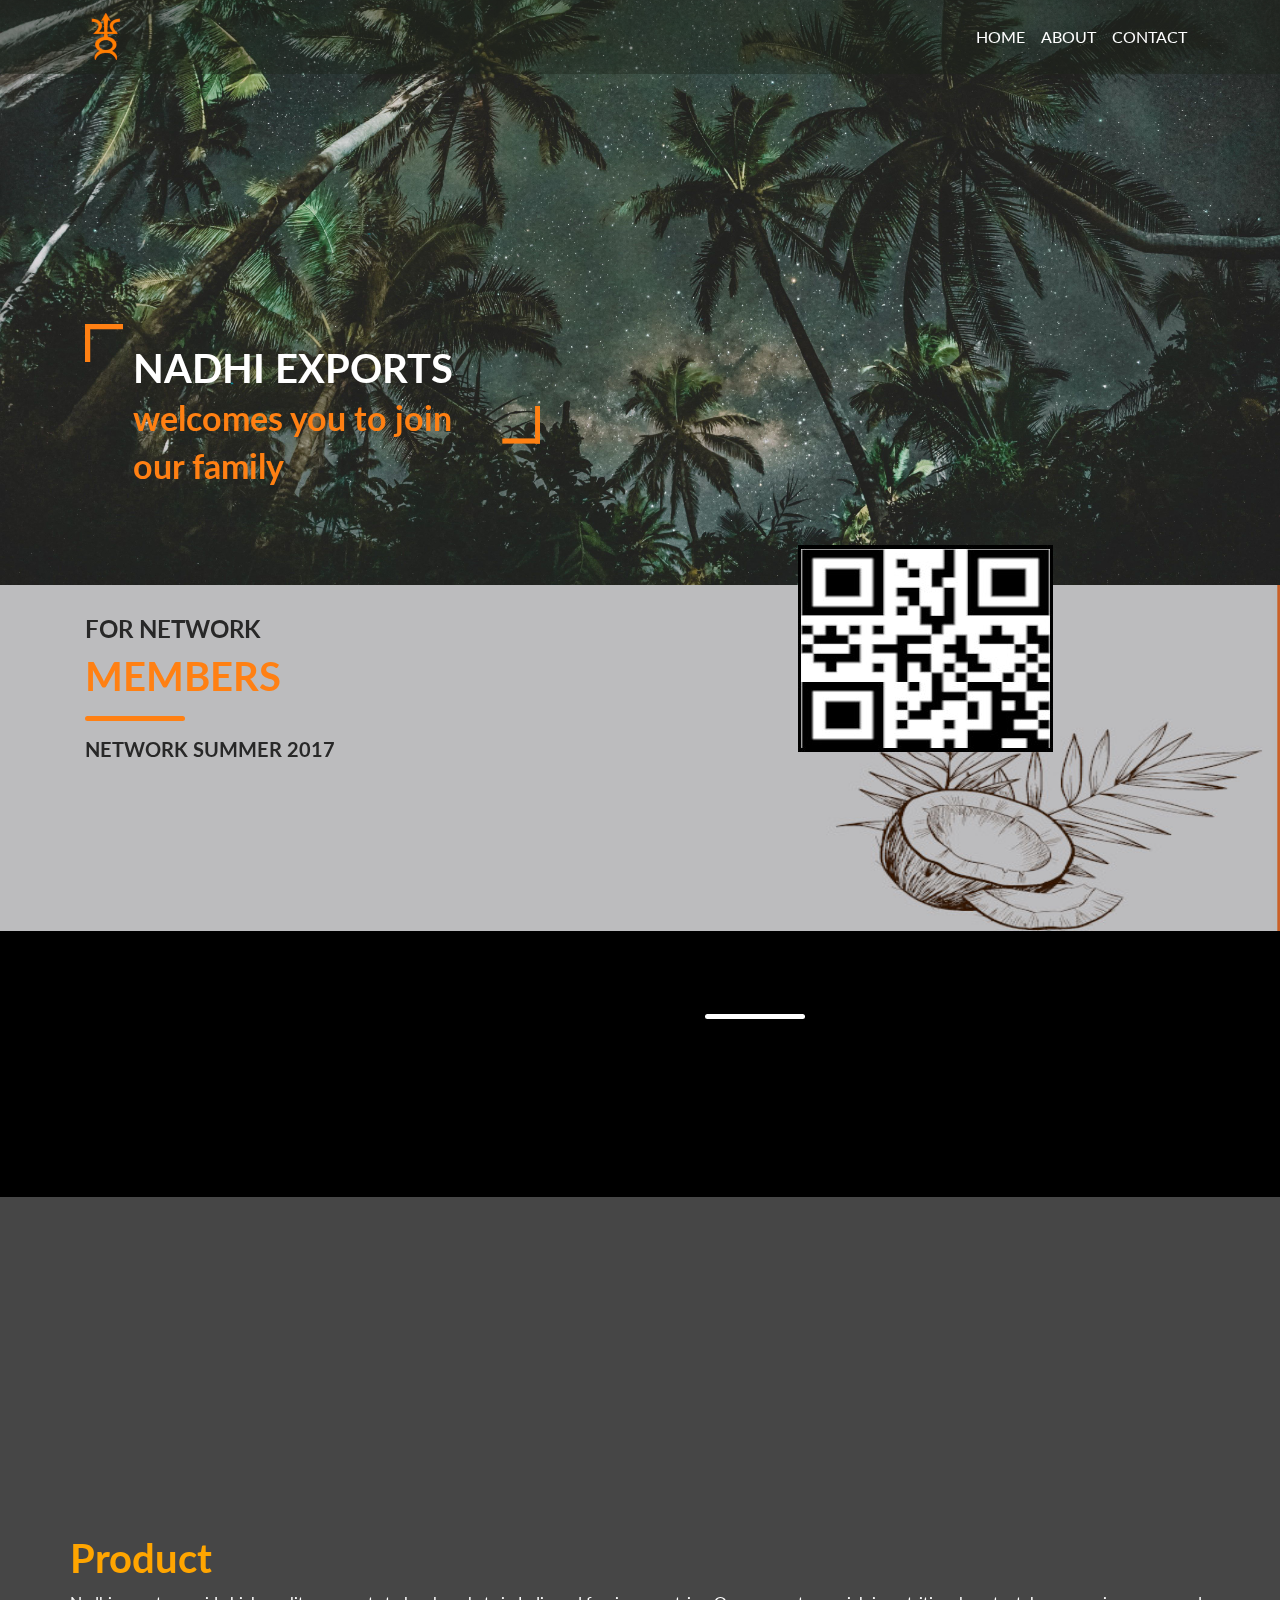
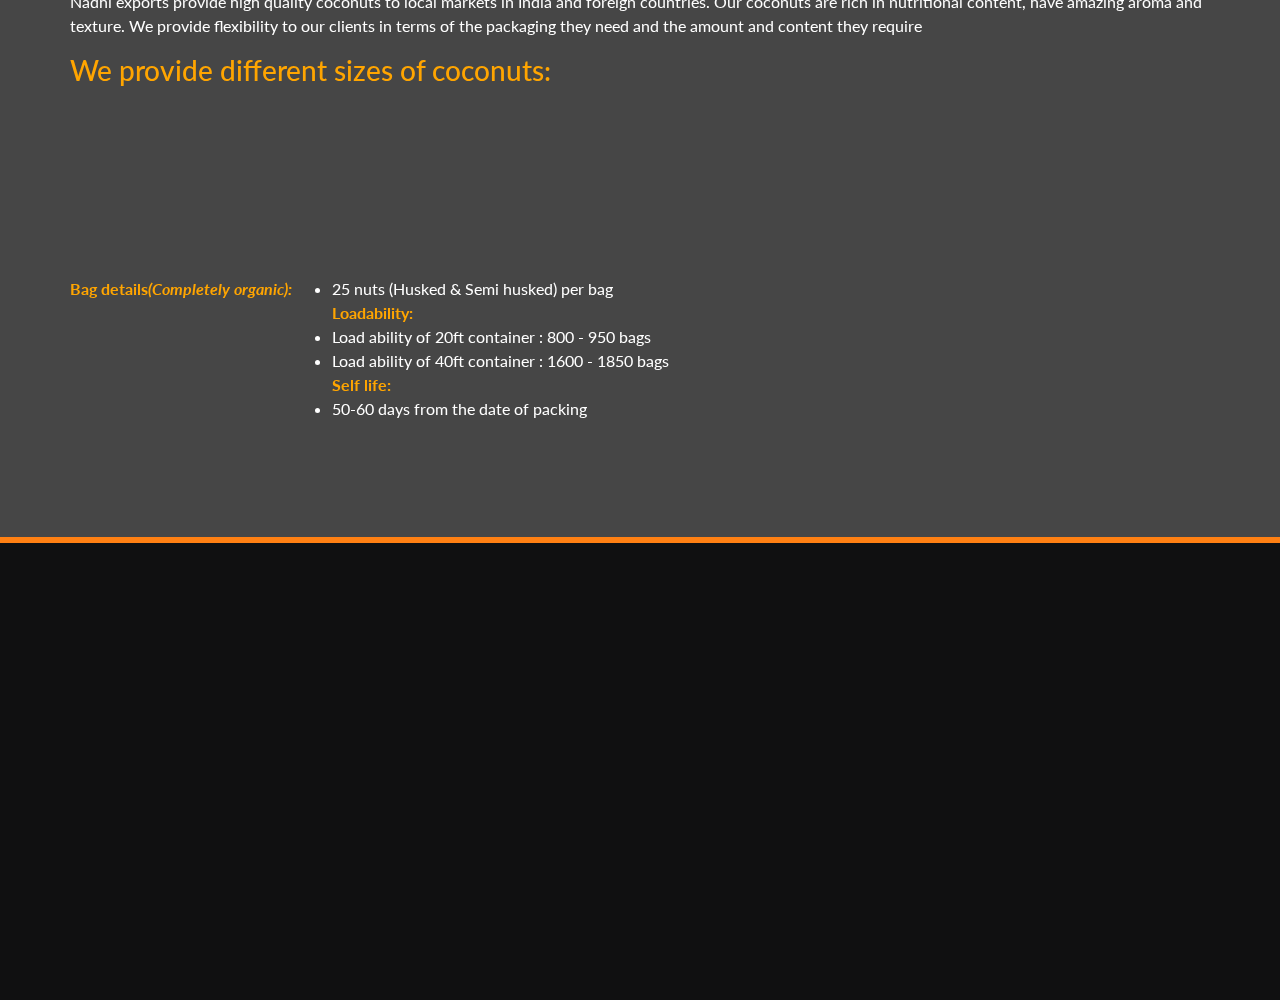
==== commit 0ff35a73: "Content update1" ====
--- a/index.html
+++ b/index.html
@@ -96,9 +96,7 @@
 bounceInLeft" data-wow-delay=".25s">
                             <h4 class="card-title">SMALL- BELOW 500
                                 grams</h4>
-                            <p class="card-text">I just wanted to sincerely thank you for the
-                                opportunity to represent Precision Nutrition and the US at such an amazing
-                                event. </p>
+                            <p class="card-text">The Coconuts procured from groves weighing less than 500 grams</p>
                         </div>
                     </div>
                 </div>
@@ -108,9 +106,8 @@
 bounceInDown" data-wow-delay=".25s">
                             <h4 class="card-title">MEDIUM-500 TO 600
                                 grams</h4>
-                            <p class="card-text">I just wanted to sincerely thank you for the
-                                opportunity to represent Precision Nutrition and the US at such an amazing
-                                event. </p>
+                            <p class="card-text">The Coconuts procured from groves weighing 500 - 600 grams
+</p>
                         </div>
                     </div>
                 </div>
@@ -121,9 +118,7 @@
 bounceInRight" data-wow-delay=".25s">
                                 <h4 class="card-title">SUPERIOR-ABOVE
                                     600 grams</h4>
-                                <p class="card-text">I just wanted to sincerely thank you for
-                                    the opportunity to represent Precision Nutrition and the US at such an amazing
-                                    event. </p>
+                                <p class="card-text">The Coconuts procured from groves weighing more than 600 grams</p>
                             </div>
                         </div>
                 </div>
--- a/css/style.css
+++ b/css/style.css
@@ -17,7 +17,7 @@
   padding-bottom: 100px;
 }
 body nav {
-  background: rgba(255, 255, 255, 0.1);
+  background: rgba(28, 35, 25, 0.4);
 }
 body nav .navbar-nav a {
   font-size: 16px;
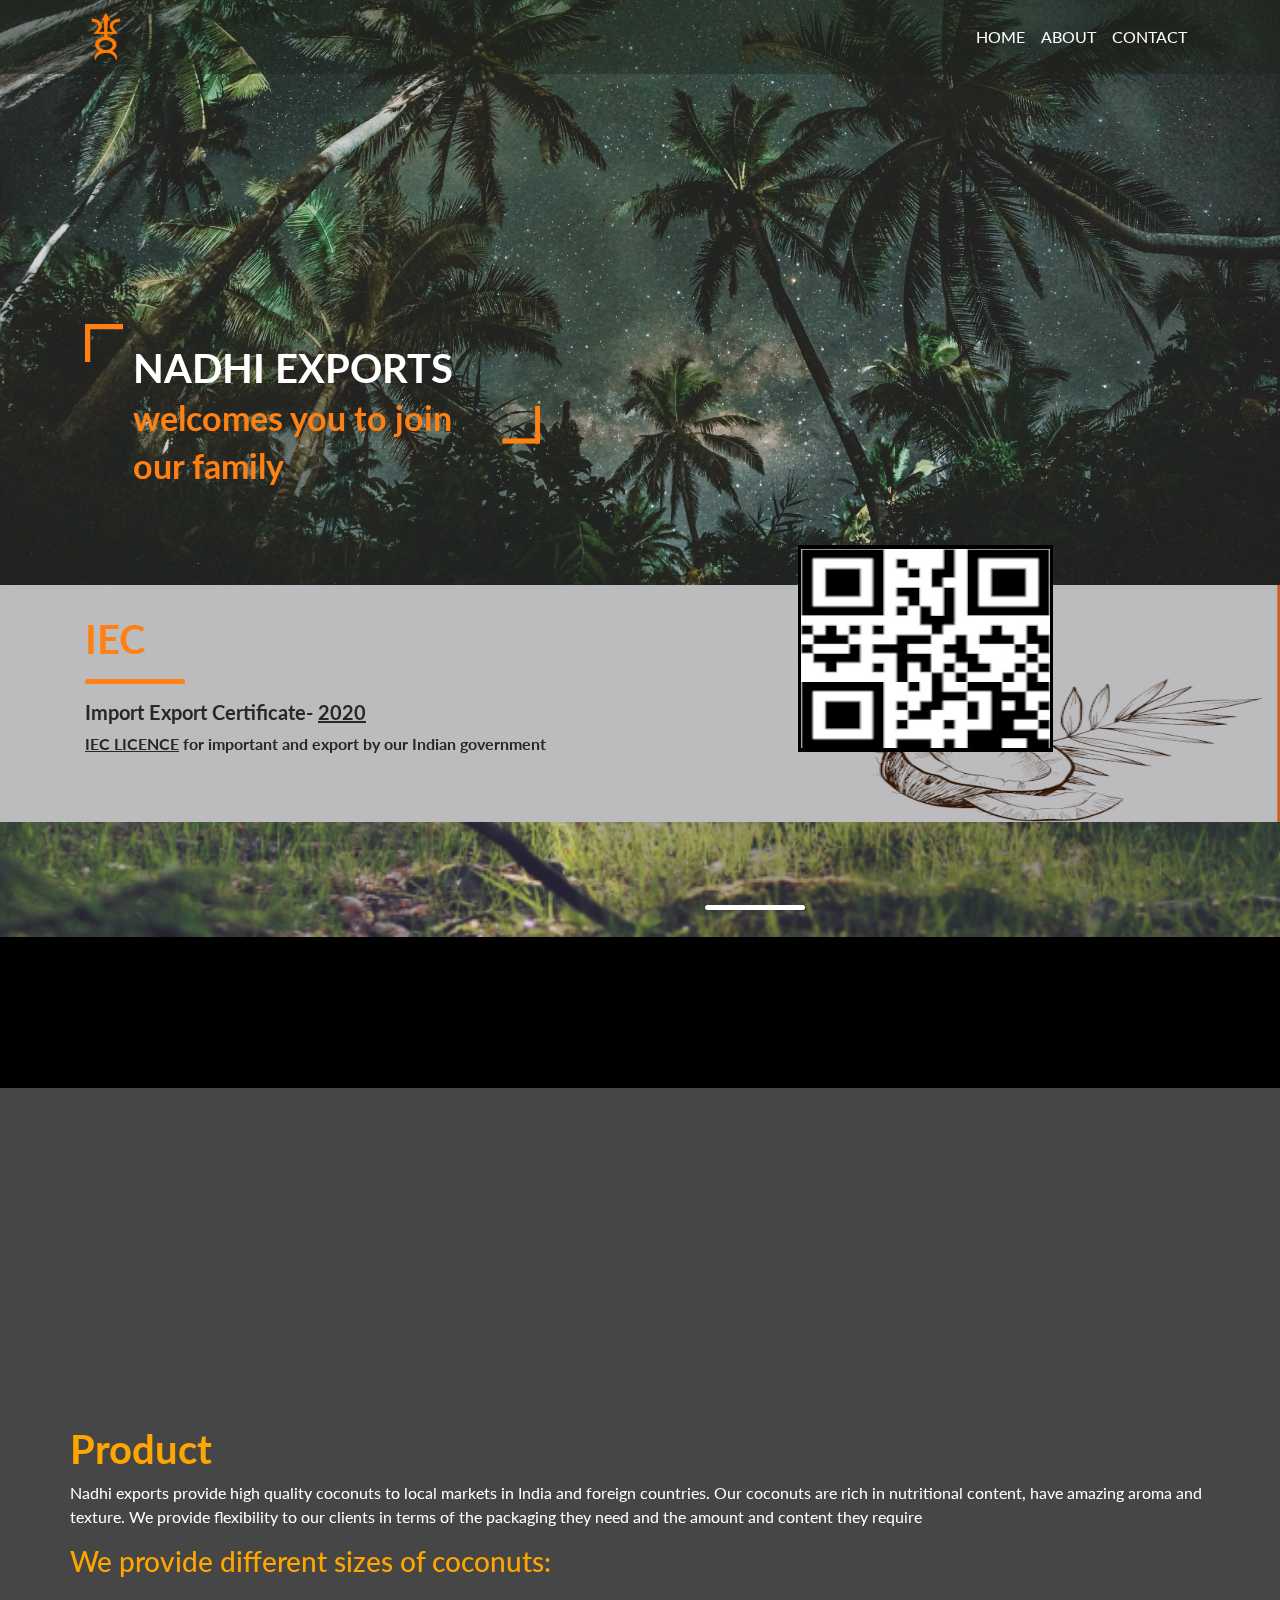
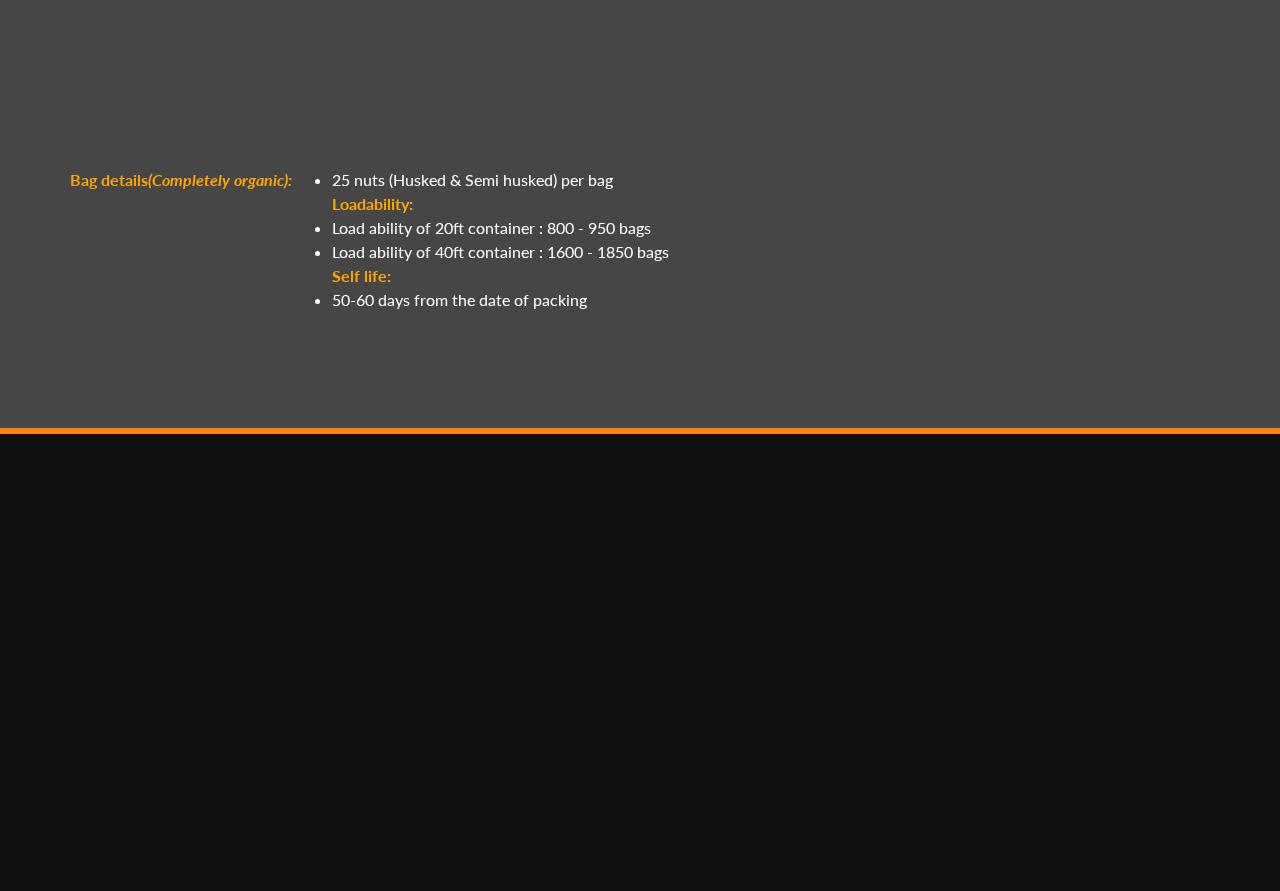
==== commit aa8bccaf: "Content update2" ====
--- a/index.html
+++ b/index.html
@@ -45,11 +45,11 @@
         <div class="container">
             <div class="row">
                 <div class="col-md-6">
-                    <h4 class="wow bounceInUp">FOR NETWORK</h4>
-                    <h2 class="wow bounceInRight">MEMBERS</h2>
+                  <!--   <h4 class="wow bounceInUp">ICTC</h4> -->
+                    <h2 class="wow bounceInRight">IEC</h2>
                     <hr />
-                    <h5 class="wow bounceInLeft">NETWORK SUMMER 2017</h5>
-                    <p class="wow bounceInDown">The lowdown on Blood Flow Restriction training • FREE CEC/CPD • ​Let's compare ​Raw Vs Cooked • Building Ab, Core &amp; Pelvic strength • Get​ clients short-term wins from long-term goals • So you want to operate multiple clubs? + LOADS MORE</p>
+                    <h5 class="wow bounceInLeft">Import Export Certificate- <u>2020</u></h5>
+                    <p class="wow bounceInDown"><u>IEC LICENCE</u> for important and export by our Indian government</p>
                 </div>
                 <div class="col-md-6">
                     <figure class="wow bounceInDown"> <img src="images/about-img.jpg" alt="gym" class="img-fluid" /> </figure>
